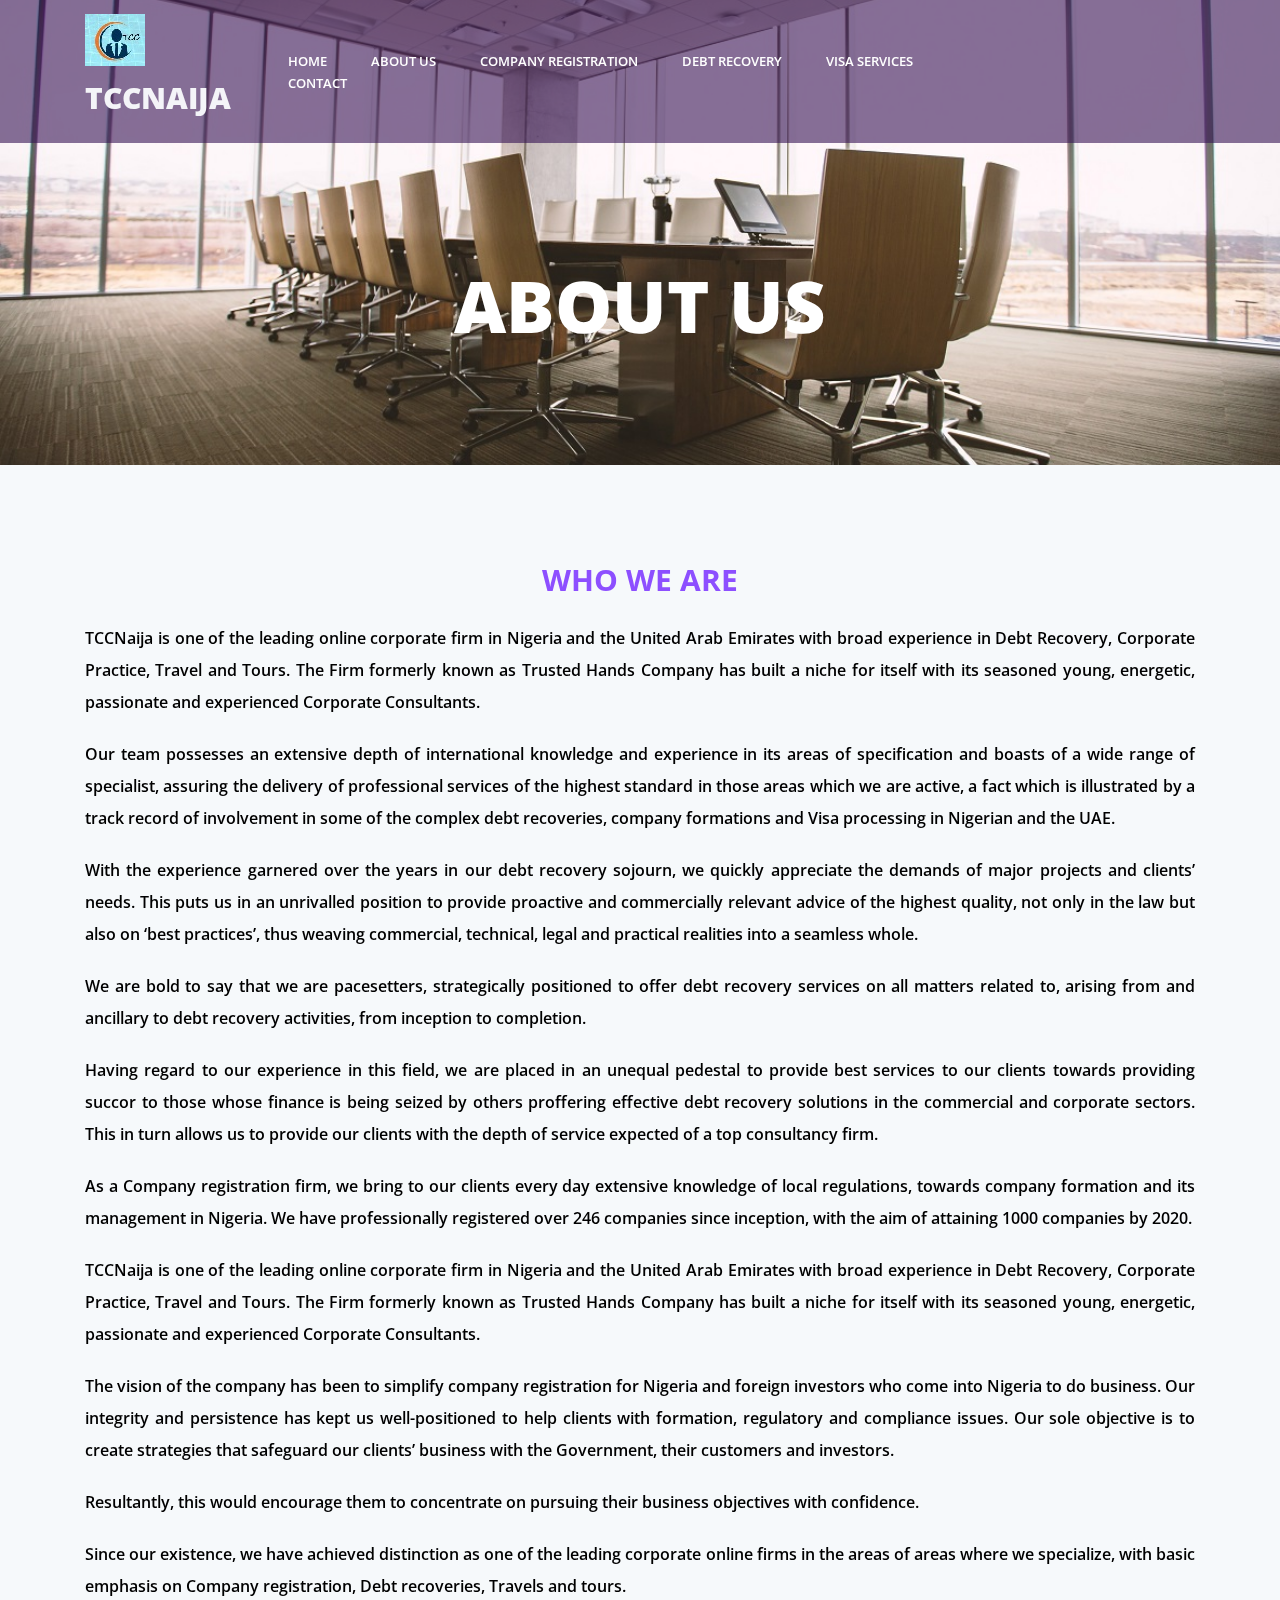
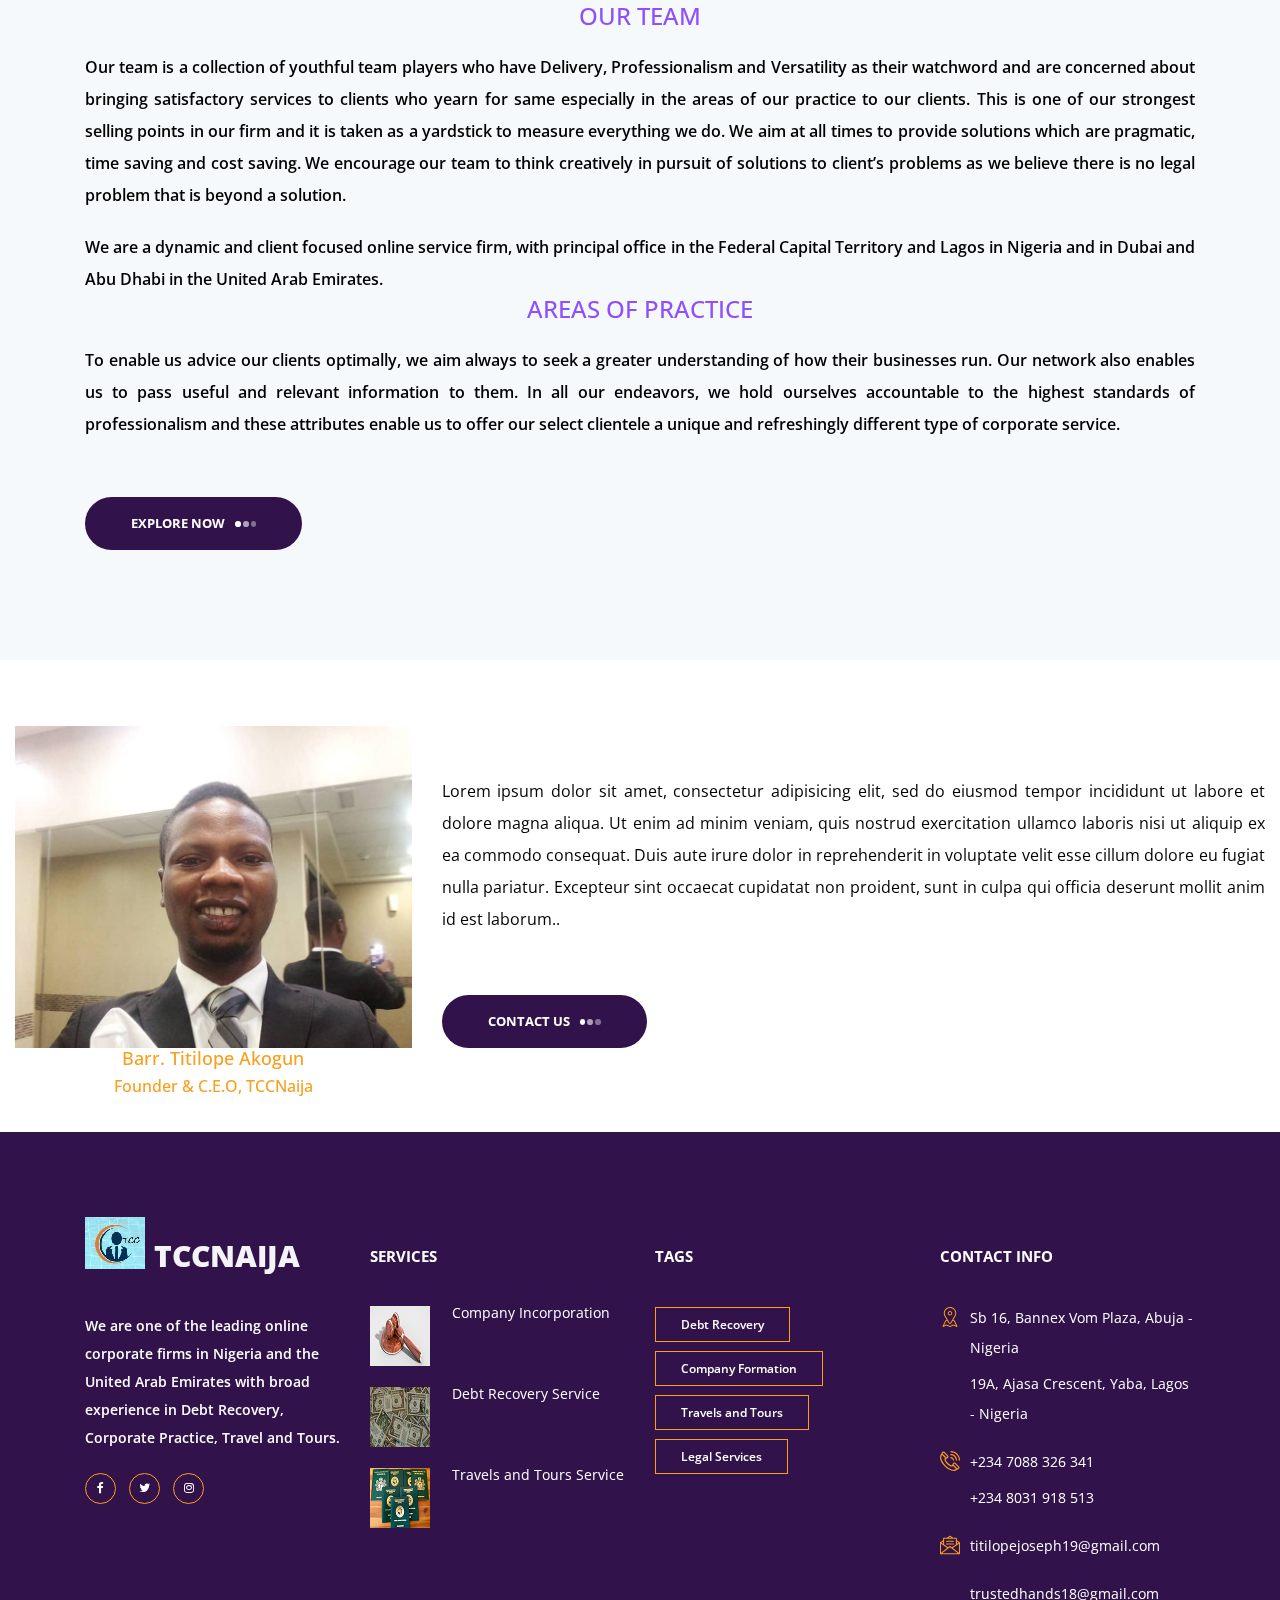
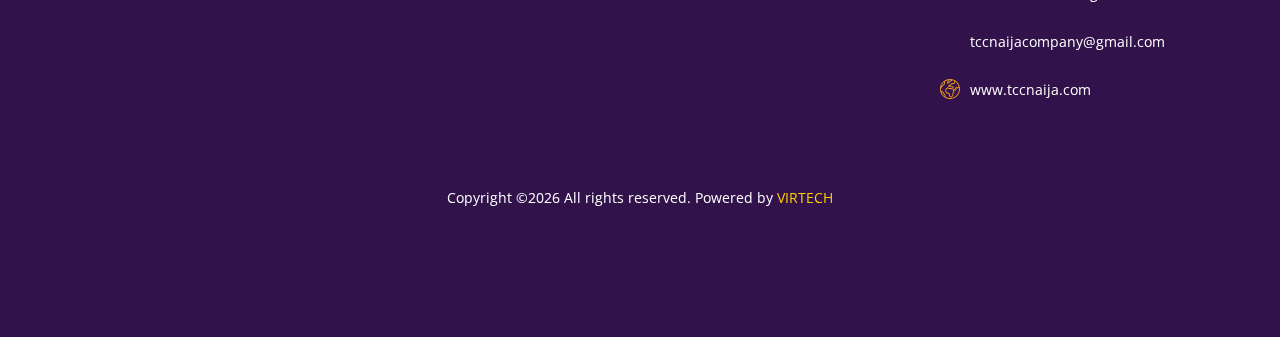
==== about.html @ ea37d47c "created new pages for registration requirements" ====
<!DOCTYPE html>
<html lang="en">
<head>
<title>TCCNaija | Your #1 online corporate firm</title>
<meta charset="utf-8">
<meta http-equiv="X-UA-Compatible" content="IE=edge">
<meta name="description" content="">
<meta name="viewport" content="width=device-width, initial-scale=1">
<link rel="stylesheet" type="text/css" href="styles/bootstrap4/bootstrap.min.css">
<link href="plugins/font-awesome-4.7.0/css/font-awesome.min.css" rel="stylesheet" type="text/css">
<link rel="stylesheet" type="text/css" href="plugins/OwlCarousel2-2.2.1/owl.carousel.css">
<link rel="stylesheet" type="text/css" href="plugins/OwlCarousel2-2.2.1/owl.theme.default.css">
<link rel="stylesheet" type="text/css" href="plugins/OwlCarousel2-2.2.1/animate.css">
<link rel="stylesheet" type="text/css" href="styles/about_styles.css">
<link rel="stylesheet" type="text/css" href="styles/about_responsive.css">
<link rel="stylesheet" type="text/css" href="styles/offers_styles.css">
<link rel="stylesheet" type="text/css" href="styles/offers_responsive.css">
</head>

<body>

<div class="super_container">
	
	<!-- Header -->

	<header class="header">

		
		<!-- Main Navigation -->

		<nav class="main_nav">
			<div class="container">
				<div class="row">
					<div class="col main_nav_col d-flex flex-row align-items-center justify-content-start">
						<div class="logo_container">
							<div class="logo"><a href="#"><img src="images/logo.png" alt="">TCCNaija</a></div>
						</div>
						<div class="main_nav_container ml-auto">
							<ul class="main_nav_list">
								<li class="main_nav_item"><a href="index">home</a></li>
								<li class="main_nav_item"><a href="#">about us</a></li>
								<li class="main_nav_item"><a href="companyregistration.html">Company Registration</a></li>
								<li class="main_nav_item"><a href="debtrecovery.html">Debt Recovery</a></li>
								<li class="main_nav_item"><a href="visaservices.html">Visa Services</a></li>
								<li class="main_nav_item"><a href="index.html#form">contact</a></li>
								
							</ul>
						</div>
						<div class="content_search ml-lg-0 ml-auto">
							
								<g>
									<g>
										<g>
											<path class="mag_glass" fill="#FFFFFF" d="M78.438,216.78c0,57.906,22.55,112.343,63.493,153.287c40.945,40.944,95.383,63.494,153.287,63.494
											s112.344-22.55,153.287-63.494C489.451,329.123,512,274.686,512,216.78c0-57.904-22.549-112.342-63.494-153.286
											C407.563,22.549,353.124,0,295.219,0c-57.904,0-112.342,22.549-153.287,63.494C100.988,104.438,78.439,158.876,78.438,216.78z
											M119.804,216.78c0-96.725,78.69-175.416,175.415-175.416s175.418,78.691,175.418,175.416
											c0,96.725-78.691,175.416-175.416,175.416C198.495,392.195,119.804,313.505,119.804,216.78z"/>
										</g>
									</g>
									<g>
										<g>
											<path class="mag_glass" fill="#FFFFFF" d="M6.057,505.942c4.038,4.039,9.332,6.058,14.625,6.058s10.587-2.019,14.625-6.058L171.268,369.98
											c8.076-8.076,8.076-21.172,0-29.248c-8.076-8.078-21.172-8.078-29.249,0L6.057,476.693
											C-2.019,484.77-2.019,497.865,6.057,505.942z"/>
										</g>
									</g>
								</g>
							</svg>
						</div>

						<form id="search_form" class="search_form bez_1">
							<input type="search" class="search_content_input bez_1">
						</form>
						
						<div class="hamburger">
							<i class="fa fa-bars trans_200"></i>
						</div>
					</div>
				</div>
			</div>	
		</nav>

	</header>

	<div class="menu trans_500">
		<div class="menu_content d-flex flex-column align-items-center justify-content-center text-center">
			<div class="menu_close_container"><div class="menu_close"></div></div>
			<div class="logo menu_logo"><a href="#"><img src="images/logo.png" alt=""></a></div>
			<ul>
				<li class="menu_item"><a href="index.html">Home</a></li>
				<li class="menu_item"><a href="#">About us</a></li>
				<li class="menu_item"><a href="companyregistration.html">Company Registration</a></li>
				<li class="menu_item"><a href="debtrecovery.html">Debt recovery</a></li>
				<li class="menu_item"><a href="visaservices.html">Visa Services</a></li>
				<li class="menu_item"><a href="index.html#form">Contact</a></li>
			</ul>
		</div>
	</div>

	<!-- Home -->

	<div class="home">
		<div class="home_background parallax-window" data-parallax="scroll" data-image-src="images/about_background.jpg"></div>
		<div class="home_content">
			<div class="home_title">about us</div>
		</div>
	</div>
	<style>
		.col-lg-5 {
			flex:100%;
			max-width: 100%;
			text-align: justify;
		}

		.intro_text {
   		 margin-top: 20px;
   		 color: black;
   		 font-size: 16px;
		}
		h3 {
		color: #8d4fff;	
		text-align: center;
		}

		.offer_name {
			width: 300px;
		}
		.book_button {
			background-color: linear-gradient(to right, #fa9e1b, #8d4fff, #fa9e1b)
		}
		.intro_content {
			margin-top: 0px;
		}
	</style>
	<!-- Intro -->

	<div class="intro">
		<div class="container">
			<div class="row">
				
				<div class="col-lg-5">
					<div class="intro_content">
						<div class="intro_title" style="text-align: center;color: #8d4fff"> Who we are </div>
						<p class="intro_text">TCCNaija is one of the leading online corporate firm in Nigeria and the United Arab Emirates with broad experience in Debt Recovery, Corporate Practice, Travel and Tours. The Firm formerly known as Trusted Hands Company has built a niche for itself with its seasoned young, energetic, passionate and experienced Corporate Consultants.</p>

						<p class="intro_text">Our team possesses an extensive depth of international knowledge and experience in its areas of specification and boasts of a wide range of specialist, assuring the delivery of professional services of the highest standard in those areas which we are active, a fact which is illustrated by a track record of involvement in some of the complex debt recoveries, company formations and Visa processing in Nigerian and the UAE.</p>

						<p class="intro_text">With the experience garnered over the years in our debt recovery sojourn, we quickly appreciate the demands of major projects and clients’ needs. This puts us in an unrivalled position to provide proactive and commercially relevant advice of the highest quality, not only in the law but also on ‘best practices’, thus weaving commercial, technical, legal and practical realities into a seamless whole. </p>

						<p class="intro_text">We are bold to say that we are pacesetters, strategically positioned to offer debt recovery services on all matters related to, arising from and ancillary to debt recovery activities, from inception to completion. </p>

						<p class="intro_text">Having regard to our experience in this field, we are placed in an unequal pedestal to provide best services to our clients towards providing succor to those whose finance is being seized by others proffering effective debt recovery solutions in the commercial and corporate sectors. This in turn allows us to provide our clients with the depth of service expected of a top consultancy firm.</p>

						<p class="intro_text">As a Company registration firm, we bring to our clients every day extensive knowledge of local regulations, towards company formation and its management in Nigeria. We have professionally registered over 246 companies since inception, with the aim of attaining 1000 companies by 2020.</p>

						<p class="intro_text">TCCNaija is one of the leading online corporate firm in Nigeria and the United Arab Emirates with broad experience in Debt Recovery, Corporate Practice, Travel and Tours. The Firm formerly known as Trusted Hands Company has built a niche for itself with its seasoned young, energetic, passionate and experienced Corporate Consultants.</p>

						<p class="intro_text">The vision of the company has been to simplify company registration for Nigeria and foreign investors who come into Nigeria to do business. Our integrity and persistence has kept us well-positioned to help clients with formation, regulatory and compliance issues. Our sole objective is to create strategies that safeguard our clients’ business with the Government, their customers and investors.</p>

						<p class="intro_text">Resultantly, this would encourage them to concentrate on pursuing their business objectives with confidence.</p>

						<p class="intro_text">Since our existence, we have achieved distinction as one of the leading corporate online firms in the areas of areas where we specialize, with basic emphasis on Company registration, Debt recoveries, Travels and tours. </p>

						<h3>OUR TEAM</h3>

						<p class="intro_text">Our team is a collection of youthful team players who have Delivery, Professionalism and Versatility as their watchword and are concerned about bringing satisfactory services to clients who yearn for same especially in the areas of our practice to our clients.  This is one of our strongest selling points in our firm and it is taken as a yardstick to measure everything we do. 
						We aim at all times to provide solutions which are pragmatic, time saving and cost saving. We encourage our team to think creatively in pursuit of solutions to client’s problems as we believe there is no legal problem that is beyond a solution. 
						</p>

						<p class="intro_text">We are a dynamic and client focused online service firm, with principal office in the Federal Capital Territory and Lagos in Nigeria and in Dubai and Abu Dhabi in the United Arab Emirates. </p>
						<h3>AREAS OF PRACTICE</h3>
						<p class="intro_text">To enable us advice our clients optimally, we aim always to seek a greater understanding of how their businesses run. Our network also enables us to pass useful and relevant information to them. In all our endeavors, we hold ourselves accountable to the highest standards of professionalism and these attributes enable us to offer our select clientele a unique and refreshingly different type of corporate service.  </p>
						<div class="button intro_button"><div class="button_bcg"></div><a href="services.html">explore now<span></span><span></span><span></span></a></div>
					</div>
				</div>
			</div>
		</div>
	</div>

	<div class="col-lg-12">
					<!-- Offers Grid -->

					<div class="offers_grid">

						<!-- Offers Item -->

						<div class="offers_item rating_4">
							<div class="row">
								<div class="col-lg-1 temp_col"></div>
								<div class="col-lg-3 col-1680-4">
									<div class="offers_image_container">
										
										<div class="offers_image_background" style="background-image:url(images/IMG-20191029-WA0006.jpg)"></div>
									</div>
									<div style="text-align: center; color: #fa9e1b;">
										<h4>Barr. Titilope Akogun</h4>
										<h6>Founder & C.E.O, TCCNaija</h6>
									</div>
								</div>
								<div class="col-lg-8">
									<div class="offers_content">
										<div class="offers_price"><span></span></div>
										
										<p class="offers_text" style="text-align: justify; color:black; font-size:16px;">Lorem ipsum dolor sit amet, consectetur adipisicing elit, sed do eiusmod
										tempor incididunt ut labore et dolore magna aliqua. Ut enim ad minim veniam,
										quis nostrud exercitation ullamco laboris nisi ut aliquip ex ea commodo
										consequat. Duis aute irure dolor in reprehenderit in voluptate velit esse
										cillum dolore eu fugiat nulla pariatur. Excepteur sint occaecat cupidatat non
										proident, sunt in culpa qui officia deserunt mollit anim id est laborum..</p>
										<div class="offers_icons">
											<ul class="offers_icons_list">
												
											</ul>
										</div>
										<!-- -->
										<div class="button book_button"><a href="#">Contact Us<span></span><span></span><span></span></a></div>
										<div class="offer_reviews">
											
											
										</div>
									</div>
								</div>
							</div>
						</div>
					</div>
				</div>

	
				<br>
				<br>
				<br>
				<br>
	<!-- Footer -->

	<footer class="footer">
		<div class="container">
			<div class="row">

				<!-- Footer Column -->
				<div class="col-lg-3 footer_column">
					<div class="footer_col">
						<div class="footer_content footer_about">
							<div class="logo_container footer_logo">
								<div class="logo"><a href="#"><img src="images/logo.png" alt="">TCCNaija</a></div>
							</div>
							<p class="footer_about_text">We are one of the leading online corporate firms in Nigeria and the United Arab Emirates with broad experience in Debt Recovery, Corporate Practice, Travel and Tours. </p>
							<ul class="footer_social_list">
								<li class="footer_social_item"><a href="#"><i class="fa fa-facebook-f"></i></a></li>
								<li class="footer_social_item"><a href="#"><i class="fa fa-twitter"></i></a></li>
								<li class="footer_social_item"><a href="#"><i class="fa fa-instagram"></i></a></li>
							</ul>
						</div>
					</div>
				</div>

				<!-- Footer Column -->
				<div class="col-lg-3 footer_column">
					<div class="footer_col">
						<div class="footer_title">Services</div>
						<div class="footer_content footer_blog">
							
							<!-- Footer blog item -->
							<div class="footer_blog_item clearfix">
								<div class="footer_blog_image"><img src="images/footer_pic1.jpg" alt=""></div>
								<div class="footer_blog_content">
									<div class="footer_blog_title"><a href="#">Company Incorporation</a></div>
								</div>
							</div>
							
							<!-- Footer blog item -->
							<div class="footer_blog_item clearfix">
								<div class="footer_blog_image"><img src="images/footer_pic2.jpg" alt=""></div>
								<div class="footer_blog_content">
									<div class="footer_blog_title"><a href="#"> Debt Recovery Service</a></div>
								</div>
							</div>

							<!-- Footer blog item -->
							<div class="footer_blog_item clearfix">
								<div class="footer_blog_image"><img src="images/footer_pic3.png" alt=""></div>
								<div class="footer_blog_content">
									<div class="footer_blog_title"><a href="#">Travels and Tours Service</a></div>
								</div>
							</div>

						</div>
					</div>
				</div>

				<!-- Footer Column -->
				<div class="col-lg-3 footer_column">
					<div class="footer_col">
						<div class="footer_title">tags</div>
						<div class="footer_content footer_tags">
							<ul class="tags_list clearfix">
								<li class="tag_item"><a href="#">Debt Recovery</a></li>
								<li class="tag_item"><a href="#">Company Formation</a></li>
								<li class="tag_item"><a href="#">Travels and Tours</a></li>
								<li class="tag_item"><a href="#">Legal Services</a></li>
							</ul>
						</div>
					</div>
				</div>



				<!-- Footer Column -->
				<div class="col-lg-3 footer_column">
					<div class="footer_col">
						<div class="footer_title">contact info</div>
						<div class="footer_content footer_contact">
							<ul class="contact_info_list">
								<li class="contact_info_item d-flex flex-row" style="margin-bottom: 10px">
									<div><div class="contact_info_icon"><img src="images/placeholder.svg" alt=""></div></div>
									<div class="contact_info_text">Sb 16, Bannex Vom Plaza, Abuja - Nigeria</div>

									
								</li>
								<li class="contact_info_item d-flex flex-row">
									<div><div class="contact_info_icon"><img src="" alt=""></div></div>
									<div class="contact_info_text">19A, Ajasa Crescent, Yaba, Lagos - Nigeria</div>
								</li>
								<li class="contact_info_item d-flex flex-row" style="margin-bottom: 10px">
									<div><div class="contact_info_icon"><img src="images/phone-call.svg" alt=""></div></div>
									<div class="contact_info_text">+234 7088 326 341</div>
								</li>
								<li class="contact_info_item d-flex flex-row">
									<div><div class="contact_info_icon"><img src="" alt=""></div></div>
									<div class="contact_info_text">+234 8031 918 513</div>
								</li>
								
								<!-- 
								<li class="contact_info_item d-flex flex-row">
									<div><div class="contact_info_icon"><img src="images/message.svg" alt=""></div></div>
									<div class="contact_info_text"><a href="#" target="_top">tccnaija@gmail.com</a></div>
								</li>
								-->
								
								<li class="contact_info_item d-flex flex-row">
									<div><div class="contact_info_icon"><img src="images/message.svg" alt=""></div></div>
									<div class="contact_info_text">titilopejoseph19@gmail.com</div>
								</li>
								<li class="contact_info_item d-flex flex-row">
									<div><div class="contact_info_icon"><img src="" alt=""></div></div>
									<div class="contact_info_text">trustedhands18@gmail.com</div>
								</li>
								<li class="contact_info_item d-flex flex-row">
									<div><div class="contact_info_icon"><img src="" alt=""></div></div>
									<div class="contact_info_text">tccnaijacompany@gmail.com</div>
								</li>
								<li class="contact_info_item d-flex flex-row">
									<div><div class="contact_info_icon"><img src="images/planet-earth.svg" alt=""></div></div>
									<div class="contact_info_text">www.tccnaija.com</div>
								</li>
							</ul>
						</div>
					</div>
				</div>
			</div>
		</div>
		<div style="color: white; margin: 10px auto; text-align: center; padding-bottom: 15px; padding-top: 50px">
                    Copyright &copy;<script>document.write(new Date().getFullYear());</script> All rights reserved. Powered by <a href="https://virtech.com.ng" target="_blank" style="color:#ffcd00">VIRTECH</a></h4>
                 </div>
	</footer>

</div>

<script src="js/jquery-3.2.1.min.js"></script>
<script src="styles/bootstrap4/popper.js"></script>
<script src="styles/bootstrap4/bootstrap.min.js"></script>
<script src="plugins/greensock/TweenMax.min.js"></script>
<script src="plugins/greensock/TimelineMax.min.js"></script>
<script src="plugins/scrollmagic/ScrollMagic.min.js"></script>
<script src="plugins/greensock/animation.gsap.min.js"></script>
<script src="plugins/greensock/ScrollToPlugin.min.js"></script>
<script src="plugins/OwlCarousel2-2.2.1/owl.carousel.js"></script>
<script src="plugins/easing/easing.js"></script>
<script src="plugins/parallax-js-master/parallax.min.js"></script>
<script src="js/about_custom.js"></script>

</body>

</html>
---- styles/about_styles.css ----
@charset "utf-8";
/* CSS Document */

/******************************

[Table of Contents]

1. Fonts
2. Body and some general stuff
3. Header
	3.1 Top Bar
	3.2 Logo
	3.3 Main Nav
	3.4 Menu
4. Home
	4.1 Home Slider
	4.2 Home Slider Nav
	4.3 Home Slider Dots
5. Search
6. Section Title
7. Rating
8. Stats
9. Add
10. Milestones
11. Footer
	11.1 Footer - About
	11.2 Footer - Blog
	11.3 Footer - Tags
	11.4 Footer - Contact Info
12. Copyright


******************************/

/***********
1. Fonts
***********/

@import url('https://fonts.googleapis.com/css?family=Open+Sans:300,400,600,700,800');
@font-face
{
	font-family: 'Beyond';
	src: url('../fonts/beyond_the_mountains.otf')  format('truetype'),
		 url('../fonts/beyond_the_mountains.ttf')  format('opentype');
}

/*********************************
2. Body and some general stuff
*********************************/

*
{
	margin: 0;
	padding: 0;
	-webkit-font-smoothing: antialiased;
	-webkit-text-shadow: rgba(0,0,0,.01) 0 0 1px;
	text-shadow: rgba(0,0,0,.01) 0 0 1px;
}
body
{
	font-family: 'Open Sans', sans-serif;
	font-size: 14px;
	font-weight: 400;
	background: #FFFFFF;
	color: #a5a5a5;
}
div
{
	display: block;
	position: relative;
	-webkit-box-sizing: border-box;
    -moz-box-sizing: border-box;
    box-sizing: border-box;
}
ul
{
	list-style: none;
	margin-bottom: 0px;
}
p
{
	font-family: 'Open Sans', sans-serif;
	font-size: 14px;
	line-height: 2;
	font-weight: 400;
	color: #929191;
	-webkit-font-smoothing: antialiased;
	-webkit-text-shadow: rgba(0,0,0,.01) 0 0 1px;
	text-shadow: rgba(0,0,0,.01) 0 0 1px;
}
p a
{
	display: inline;
	position: relative;
	color: inherit;
	border-bottom: solid 1px #ffa07f;
	-webkit-transition: all 200ms ease;
	-moz-transition: all 200ms ease;
	-ms-transition: all 200ms ease;
	-o-transition: all 200ms ease;
	transition: all 200ms ease;
}
a, a:hover, a:visited, a:active, a:link
{
	text-decoration: none;
	-webkit-font-smoothing: antialiased;
	-webkit-text-shadow: rgba(0,0,0,.01) 0 0 1px;
	text-shadow: rgba(0,0,0,.01) 0 0 1px;
}
p a:active
{
	position: relative;
	color: #FF6347;
}
p a:hover
{
	color: #FFFFFF;
	background: #ffa07f;
}
p a:hover::after
{
	opacity: 0.2;
}
::selection
{
	
}
p::selection
{
	
}
h1{font-size: 48px;}
h2{font-size: 36px;}
h3{font-size: 24px;}
h4{font-size: 18px;}
h5{font-size: 14px;}
h1, h2, h3, h4, h5, h6
{
	font-family: 'Open Sans', sans-serif;
	-webkit-font-smoothing: antialiased;
	-webkit-text-shadow: rgba(0,0,0,.01) 0 0 1px;
	text-shadow: rgba(0,0,0,.01) 0 0 1px;
}
h1::selection, 
h2::selection, 
h3::selection, 
h4::selection, 
h5::selection, 
h6::selection
{
	
}
.form-control
{
	color: #db5246;
}
section
{
	display: block;
	position: relative;
	box-sizing: border-box;
}
.clear
{
	clear: both;
}
.clearfix::before, .clearfix::after
{
	content: "";
	display: table;
}
.clearfix::after
{
	clear: both;
}
.clearfix
{
	zoom: 1;
}
.float_left
{
	float: left;
}
.float_right
{
	float: right;
}
.trans_200
{
	-webkit-transition: all 200ms ease;
	-moz-transition: all 200ms ease;
	-ms-transition: all 200ms ease;
	-o-transition: all 200ms ease;
	transition: all 200ms ease;
}
.trans_300
{
	-webkit-transition: all 300ms ease;
	-moz-transition: all 300ms ease;
	-ms-transition: all 300ms ease;
	-o-transition: all 300ms ease;
	transition: all 300ms ease;
}
.trans_400
{
	-webkit-transition: all 400ms ease;
	-moz-transition: all 400ms ease;
	-ms-transition: all 400ms ease;
	-o-transition: all 400ms ease;
	transition: all 400ms ease;
}
.trans_500
{
	-webkit-transition: all 500ms ease;
	-moz-transition: all 500ms ease;
	-ms-transition: all 500ms ease;
	-o-transition: all 500ms ease;
	transition: all 500ms ease;
}
.fill_height
{
	height: 100%;
}
.super_container
{
	width: 100%;
	overflow: hidden;
}
.prlx_parent
{
	overflow: hidden;
}
.prlx
{
	height: 130% !important;
}
.nopadding
{
	padding: 0px !important;
}
.button
{
	display: inline-block;
	height: 53px;
	border-radius: 27px;
	overflow: hidden;
	z-index: 1;
}
.button_bcg
{
	position: absolute;
	top: 0;
	left: 0;
	width: 200%;
	height: 100%;
	background: linear-gradient(to right, #fa9e1b, #8d4fff, #fa9e1b);
	z-index: -1;
	-webkit-transition: all 400ms ease;
	-moz-transition: all 400ms ease;
	-ms-transition: all 400ms ease;
	-o-transition: all 400ms ease;
	transition: all 400ms ease;
}
.button:hover .button_bcg
{
	left: -100%;
}
.button a
{
	display: block;
	font-size: 13px;
	font-weight: 700;
	color: #fff;
	text-transform: uppercase;
	line-height: 53px;
	padding-left: 46px;
	padding-right: 46px;
	white-space: nowrap;
	z-index: 2;
}
.button span
{
	display: inline-block;
	vertical-align: middle;
	width: 5.75px;
	height: 5.63px;
	background: #FFFFFF;
	border-radius: 50%;
	margin-right: 2px;
}
.button span:first-child
{
	margin-left: 10px;
}
.button span:nth-child(2)
{
	opacity: 0.6;
}
.button span:last-child
{
	opacity: 0.4;
	margin-right: 0px;
}
.parallax-window
{
    min-height: 400px;
    background: transparent;
}

/*********************************
3. Header
*********************************/

.header
{
	position: fixed;
	width: 100%;
	background: rgba(54, 19, 84, 0.6);
	z-index: 12;
}
.header.scrolled
{
	background: rgba(54, 19, 84, 0.85);
}

/*********************************
3.1 Top Bar
*********************************/

.top_bar
{
	width: 100%;
	height: 36px;
	background: #350a4e;
	-webkit-transition: all 400ms ease;
	-moz-transition: all 400ms ease;
	-ms-transition: all 400ms ease;
	-o-transition: all 400ms ease;
	transition: all 400ms ease;
}
.header.scrolled .top_bar
{
	visibility: hidden;
	opacity: 0;
	height: 0px;
}
.phone
{
	display: inline-block;
	margin-right: 36px;
	line-height: 36px;
	font-size: 10px;
	font-weight: 600;
	color: #FFFFFF;
}
.social_list_item
{
	position: relative;
	display: inline-block;
	margin-right: 3px;
}
.social_list_item:last-child
{
	margin-right: 0px;
}
.social_list_item a
{
	display: block;
	width: 100%;
	padding-left: 10px;
	padding-right: 10px;
	line-height: 36px;
}
.social_list_item:hover a i
{
	color: #fa9e1c;
}
.social_list_item a i
{
	font-size: 12px;
	color: #FFFFFF;
	-webkit-transition: all 200ms ease;
	-moz-transition: all 200ms ease;
	-ms-transition: all 200ms ease;
	-o-transition: all 200ms ease;
	transition: all 200ms ease;
}
.social_list_item a:hover
{
	color: #FFFFFF;
}
.user_box_link
{
	display: inline-block;
}
.user_box_link a
{
	display: block;
	font-size: 10px;
	line-height: 36px;
	font-weight: 600;
	color: #FFFFFF;
	text-transform: uppercase;
}
.user_box_link a:hover
{
	color: #fa9e1c;
}
.user_box_login
{
	margin-right: 15px;
}
.user_box_login::after
{
	display: block;
	position: absolute;
	top: 15px;
	right: -9px;
	background: #FFFFFF;
	width: 1px;
	height: 9px;
	content: '';
}
.main_nav_col
{
	height: 143px;
	-webkit-transition: all 400ms ease;
	-moz-transition: all 400ms ease;
	-ms-transition: all 400ms ease;
	-o-transition: all 400ms ease;
	transition: all 400ms ease;
}
.header.scrolled .main_nav_col
{
	height: 100px;
}

/*********************************
3.2 Logo
*********************************/

.logo_container
{
	-webkit-transform: translateY(-6px);
	-moz-transform: translateY(-6px);
	-ms-transform: translateY(-6px);
	-o-transform: translateY(-6px);
	transform: translateY(-6px);
}
.header.scrolled .logo_container
{
	-webkit-transform: none;
	-moz-transform: none;
	-ms-transform: none;
	-o-transform: none;
	transform: none;
}
.logo a
{
	font-family: 'Open Sans', sans-serif;
	font-size: 30px;
	color: #f4f4f8;
	font-weight: 800;
	text-transform: uppercase;
}
.logo a img
{
	display: inline-block;
	vertical-align: baseline;
	margin-right: 9px;
	-webkit-transform: translateY(2px);
	-moz-transform: translateY(2px);
	-ms-transform: translateY(2px);
	-o-transform: translateY(2px);
	transform: translateY(2px);
}

/*********************************
3.3 Main Nav
*********************************/

.main_nav_container
{
	margin-right: 221px;
}
.main_nav_item
{
	position: relative;
	display: inline-block;
	margin-right: 40px;
}
.main_nav_item:last-child
{
	margin-right: 0px;
}
.main_nav_item a
{
	font-family: 'Open Sans', sans-serif;
	font-size: 13px;
	font-weight: 600;
	color: #FFFFFF;
	text-transform: uppercase;
	padding-bottom: 10px;
	padding-top: 10px;
}
.main_nav_item::after
{
	display: block;
	position: absolute;
	left: -1px;
	bottom: -11px;
	width: calc(100% + 2px);
	height: 2px;
	background: linear-gradient(to right, #fa9e1b, #8d4fff);
	content: '';
	opacity: 0;
	-webkit-transition: all 200ms ease;
	-moz-transition: all 200ms ease;
	-ms-transition: all 200ms ease;
	-o-transition: all 200ms ease;
	transition: all 200ms ease;
}
.main_nav_item:hover::after
{
	opacity: 1;
}
.content_search
{
	-webkit-transform: translateY(-1px);
	-moz-transform: translateY(-1px);
	-ms-transform: translateY(-1px);
	-o-transform: translateY(-1px);
	transform: translateY(-1px);
	cursor: pointer;
}
.header.scrolled .content_search
{
	-webkit-transform: none;
	-moz-transform: none;
	-ms-transform: none;
	-o-transform: none;
	transform: none;
}
.mag_glass
{
	-webkit-transition: all 200ms ease;
	-moz-transition: all 200ms ease;
	-ms-transition: all 200ms ease;
	-o-transition: all 200ms ease;
	transition: all 200ms ease;
}
.content_search img
{
	width: 17px;
	height: 17px;
}
.content_search:hover .mag_glass
{
	fill: #fa9e1c;
}
.content_search:hover .mag_glass
{
	fill: #fa9e1c;
}
.search_form
{
	position: absolute;
	right: 15px;
	top: 120px;
	width: 237px;
	height: 40px;
	visibility: hidden;
	opacity: 0;
}
.search_form.active
{
	top: 105px;
	visibility: visible;
	opacity: 1;
}
.search_content_input
{
	width: 100%;
	height: 100%;
	background: #FFFFFF;
	color: #1b0b32;
	padding-left: 20px;
	outline: none !important;
	border: none !important;
	box-shadow: 0px 8px 20px rgba(0,0,0,0.15);
}
.bez_1
{
	-webkit-transition: all 0.3s cubic-bezier(0.7, 0, 0.3, 1);
	-moz-transition: all 0.3s cubic-bezier(0.7, 0, 0.3, 1);
	-ms-transition: all 0.3s cubic-bezier(0.7, 0, 0.3, 1);
	-o-transition: all 0.3s cubic-bezier(0.7, 0, 0.3, 1);
	transition: all 0.3s cubic-bezier(0.7, 0, 0.3, 1);
}

/*********************************
3.4 Menu
*********************************/

.hamburger
{
	display: none;
	-webkit-transform: translateY(-3px);
	-moz-transform: translateY(-3px);
	-ms-transform: translateY(-3px);
	-o-transform: translateY(-3px);
	transform: translateY(-3px);
	cursor: pointer;
	margin-left: 20px;
}
.header.scrolled .hamburger
{
	-webkit-transform: none;
	-moz-transform: none;
	-ms-transform: none;
	-o-transform: none;
	transform: none;
}
.hamburger i
{
	font-size: 24px;
	color: #FFFFFF;
}
.hamburger:hover i
{
	color: #fa9e1c;
}
.menu
{
	position: fixed;
	width: 100vw;
	height: 100vh;
	background: linear-gradient(to right, #fa9e1b, #8d4fff);
	z-index: 100;
	opacity: 0;
	visibility: hidden;
}
.menu.active
{
	opacity: 0.95;
	visibility: visible;
}
.menu_content
{
	width: 100%;
	height: 100%;
}
.menu_item
{
	position: relative;
	margin-bottom: 3px;
}
.menu_item:last-child
{
	margin-bottom: 0px;
}
.menu_logo
{
	margin-bottom: 28px;
}
.menu_logo a img
{
	width: 40px !important;
}
.menu_item a
{
	display: inline-block;
	position: relative;
	font-family: 'Beyond';
	font-size: 36px;
	color: #FFFFFF;
	font-weight: 400;
}
.menu_item a::after
{
	display: block;
	position: absolute;
	top: 60%;
	left: 0;
	width: 0;
	height: 4px;
	background: #FFFFFF;
	letter-spacing: 2px;
	content: '';
	z-index: 10;
	pointer-events: none;
	-webkit-transition: all 200ms ease;
	-moz-transition: all 200ms ease;
	-ms-transition: all 200ms ease;
	-o-transition: all 200ms ease;
	transition: all 400ms ease;
}
.menu_item:hover a::after
{
	width: 100%;
}
.menu_close_container
{
	position: absolute;
	top: 94px;
	right: 122px;
	width: 21px;
	height: 21px;
	cursor: pointer;
	-webkit-transform: rotate(45deg);
	-moz-transform: rotate(45deg);
	-ms-transform: rotate(45deg);
	-o-transform: rotate(45deg);
	transform: rotate(45deg);
}
.menu_close
{
	top: 9px;
	width: 21px;
	height: 3px;
	background: #FFFFFF;
	-webkit-transition: all 200ms ease;
	-moz-transition: all 200ms ease;
	-ms-transition: all 200ms ease;
	-o-transition: all 200ms ease;
	transition: all 200ms ease;
}
.menu_close::after
{
	display: block;
	position: absolute;
	top: -9px;
	left: 9px;
	content: '';
	width: 3px;
	height: 21px;
	background: #FFFFFF;
	-webkit-transition: all 200ms ease;
	-moz-transition: all 200ms ease;
	-ms-transition: all 200ms ease;
	-o-transition: all 200ms ease;
	transition: all 200ms ease;
}
.menu_close_container:hover .menu_close,
.menu_close_container:hover .menu_close::after
{
	background: #fa9e1c;
}

/*********************************
4. Home
*********************************/

.home
{
	width: 100%;
	height: 465px;
	background: transparent;
}
.home_background
{
	position: absolute;
	top: 0;
	left: 0;
	width: 100%;
	height: 100%;
	background-repeat: no-repeat;
	background-size: cover;
	background-position: center center;
}
.home_content
{
	position: absolute;
	bottom: 106px;
	left: 50%;
	-webkit-transform: translateX(-50%);
	-moz-transform: translateX(-50%);
	-ms-transform: translateX(-50%);
	-o-transform: translateX(-50%);
	transform: translateX(-50%);
}
.home_title
{
	font-size: 72px;
	font-weight: 800;
	color: #FFFFFF;
	text-transform: uppercase;
}

/*********************************
5. Intro
*********************************/

.intro
{
	width: 100%;
	padding-top: 92px;
	padding-bottom: 105px;
	background: #f6f9fb;
}
.intro_image
{
	position: absolute;
    right: 0;
    top: 13px;
}
.intro_title
{
	font-size: 30px;
	font-weight: 700;
	color: #2d2c2c;
	text-transform: uppercase;
}
.intro_text
{
	margin-bottom: 0px;
	font-weight: 600;
	color: #929191;
	margin-top: 60px;
}
.intro_button
{
	margin-top: 57px;
	z-index: 1;
}

/*********************************
6. Section Title
*********************************/

.section_title
{
	font-size: 30px;
	font-weight: 700;
	color: #2d2c2c;
	margin-top: -8px;
	text-transform: uppercase;
}

/*********************************
7. Rating
*********************************/

.rating
{
	margin-top: 10px;
}
.rating i
{
	font-size: 19px;
	margin-right: 4px;
}
.rating i:last-child
{
	margin-right: 0px;
}
.rating_1 i:first-child{color: #ffeb8d;}
.rating_2 i:first-child{color: #ffeb8d;}
.rating_2 i:nth-child(2){color: #fed46b;}
.rating_3 i:first-child{color: #ffeb8d;}
.rating_3 i:nth-child(2){color: #fed46b;}
.rating_3 i:nth-child(3){color: #fbb53d;}
.rating_4 i:first-child{color: #ffeb8d;}
.rating_4 i:nth-child(2){color: #fed46b;}
.rating_4 i:nth-child(3){color: #fbb53d;}
.rating_4 i:nth-child(4){color: #fa9e1b;}
.rating_5 i:first-child{color: #ffeb8d;}
.rating_5 i:nth-child(2){color: #fed46b;}
.rating_5 i:nth-child(3){color: #fbb53d;}
.rating_5 i:nth-child(4){color: #fa9e1b;}
.rating_r i::before
{
	font-family: 'FontAwesome';
	content: "\f006";
	font-style: normal;
	font-size: 19px;
	margin-right: 4px;
}
.rating_r_1 i:first-child::before{color: #ffeb8d; content: "\f005";}
.rating_r_2 i:first-child::before{color: #ffeb8d; content: "\f005";}
.rating_r_2 i:nth-child(2)::before{color: #fed46b; content: "\f005";}
.rating_r_3 i:first-child::before{color: #ffeb8d; content: "\f005";}
.rating_r_3 i:nth-child(2)::before{color: #fed46b; content: "\f005";}
.rating_r_3 i:nth-child(3)::before{color: #fbb53d; content: "\f005";}
.rating_r_4 i:first-child::before{color: #ffeb8d; content: "\f005";}
.rating_r_4 i:nth-child(2)::before{color: #fed46b; content: "\f005";}
.rating_r_4 i:nth-child(3)::before{color: #fbb53d; content: "\f005";}
.rating_r_4 i:nth-child(4)::before{color: #fa9e1b; content: "\f005";}
.rating_r_5 i:first-child::before{color: #ffeb8d; content: "\f005";}
.rating_r_5 i:nth-child(2)::before{color: #fed46b; content: "\f005";}
.rating_r_5 i:nth-child(3)::before{color: #fbb53d; content: "\f005";}
.rating_r_5 i:nth-child(4)::before{color: #fa9e1b; content: "\f005";}
.rating_r_5 i:nth-child(5)::before{color: #ef910a; content: "\f005";}

/*********************************
8. Stats
*********************************/

.stats
{
	padding-top: 100px;
	padding-bottom: 105px;
}
.stats_text
{
	margin-top: 21px;
	padding-left: 30px;
	padding-right: 30px;
}
.stats_years
{
	padding-left: 116px;
	padding-right: 116px;
	margin-top: 39px;
}
.stats_contents
{
	margin-top: 23px;
	padding-left: 55px;
	padding-right: 55px;
}
.stats_years div
{
	display: inline-block;
	font-size: 14px;
	font-weight: 700;
	color: #fa9e1b;
}
.stats_item
{
	margin-bottom: 24px;
}
.stats_item:last-child
{
	margin-bottom: 0px;
}
.stats_last
{
	width: 25%;
	float: left;
	padding-left: 60px;
}
.stats_new
{
	width: 25%;
	float: left;
	padding-right: 60px;
}
.stats_last_icon
{
	position: absolute;
	bottom:0;
	left:0;
	width: 60px;
	height: 100%;
	padding-bottom: 5px;
}
.stats_new_icon
{
	position: absolute;
	bottom:0;
	right:0;
	width: 60px;
	height: 100%;
	padding-bottom: 5px;
}
.stats_last_content
{

}
.stats_number
{
	font-size: 24px;
	font-weight: 600;
	color: #2d2c2c;
}
.stats_type
{
	font-size: 14px;
	font-weight: 600;
	color: #929191;
}
.stats_bar
{
	width: 50%;
	height: 2px;
	background: #e1e1e1;
	float: left;
	margin-top: 33px;
}
.stats_bar_perc
{
	position: absolute;
	top: 0;
	height: 2px;
	background: #31124b;
	max-width: 100% !important;
}
.stats_bar_perc div
{
	width: 100%;
}
.stats_bar_value
{
	position: absolute;
	top: -39px;
}

/*********************************
9. Add
*********************************/

.add
{
	width: 100%;
}
.add_background
{
	position: absolute;
	top: 0;
	left: 0;
	width: 100%;
	height: 100%;
	background-repeat: no-repeat;
	background-size: cover;
	background-position: center center;
}
.add_container
{
	padding-top: 52px;
	padding-bottom: 64px;
}
.add_content
{
	padding-left: 151px;
}
.add_title
{
	font-weight: 600;
	text-transform: uppercase;
	color: #FFFFFF;
	padding-left: 2px;
}
.add_subtitle
{
	font-size: 16px;
	font-weight: 400;
	color: #FFFFFF;
	padding-left: 7px;
}
.add_subtitle span
{
	font-size: 18px;
	font-weight: 700;
}
.add_button
{
	margin-top: 30px;
}

/*********************************
10. Milestones
*********************************/

.milestones
{
	padding-top: 105px;
	padding-bottom: 100px;
}
.milestone
{
	width: 100%;
}
.milestone_icon
{
	display: inline-block;
	height: 58px;
}
.milestone_icon img
{
	position: relative;
	top: 50%;
	-webkit-transform: translateY(-50%);
	-moz-transform: translateY(-50%);
	-ms-transform: translateY(-50%);
	-o-transform: translateY(-50%);
	transform: translateY(-50%);
}
.milestone_counter
{
	font-size: 48px;
	font-weight: 600;
	color: #2d2c2c;
	line-height: 1;
	margin-top: 25px;
}
.milestone_text
{
	font-size: 14px;
	font-weight: 600;
	color: #9a9999;
	margin-top: 22px;
	text-transform: uppercase;
}

/*********************************
11. Footer
*********************************/

.footer
{
	width: 100%;
	padding-top: 113px;
	padding-bottom: 104px;
	background: #31124b;
}
.footer_title
{
	font-size: 15px;
	font-weight: 700;
	color: #FFFFFF;
	text-transform: uppercase;
}

/*********************************
11.1 Footer - About
*********************************/

.footer_about
{
	padding-top: 67px;
}
.footer_logo
{
	position: absolute;
	left: 0;
	top: -24px;
}
.footer_about_text
{
	font-size: 14px;
	font-weight: 600;
	color: #FFFFFF;
}
.footer_social_item
{
	display: inline-block;
	width: 31px;
	height: 31px;
	border: solid 1px #fa9e1b;
	border-radius: 50%;
	text-align: center;
	-webkit-transition: all 200ms ease;
	-moz-transition: all 200ms ease;
	-ms-transition: all 200ms ease;
	-o-transition: all 200ms ease;
	transition: all 200ms ease;
	margin-right: 9px;
}
.footer_social_item:last-child
{
	margin-right: 0px;
}
.footer_social_item a
{
	display: block;
	position: relative;
	width: 100%;
	height: 100%;
}
.footer_social_item a i
{
	display: block;
	position: relative;
	color: #FFFFFF;
	top: 50%;
	-webkit-transform: translateY(-50%);
	-moz-transform: translateY(-50%);
	-ms-transform: translateY(-50%);
	-o-transform: translateY(-50%);
	transform: translateY(-50%);
	font-size: 12px;
	-webkit-transition: all 200ms ease;
	-moz-transition: all 200ms ease;
	-ms-transition: all 200ms ease;
	-o-transition: all 200ms ease;
	transition: all 200ms ease;
}
.footer_social_item:hover
{
	background: #fa9e1b;
}
.footer_social_item:hover a i
{
	color: #31124b;
}

/*********************************
11.2 Footer - Blog
*********************************/

.footer_blog
{
	margin-top: 39px;
}
.footer_blog_item
{
	margin-bottom: 21px;
}
.footer_blog_item:last-child
{
	margin-bottom: 0px;
}
.footer_blog_image
{
	width: 60px;
	height: 60px;
	float: left;
}
.footer_blog_image img
{
	width: 100%;
}
.footer_blog_content
{
	padding-left: 81px;
}
.footer_blog_title
{
	margin-top: -4px;
	padding-left: 1px;
}
.footer_blog_title a
{
	font-size: 14px;
	font-weight: 400;
	color: #FFFFFF;
}
.footer_blog_title a:hover
{
	color: #fa9e1b;
}
.footer_blog_date
{
	font-size: 12px;
	font-weight: 400;
	color: #fa9e1b;
	margin-top: 7px;
}

/*********************************
11.3 Footer - Tags
*********************************/

.footer_tags
{
	margin-top: 40px;
}
.tag_item
{
	height: 35px;
	float: left;
	margin-right: 9px;
	margin-bottom: 9px;
	border: solid 1px #fa9e1b;
	-webkit-transition: all 200ms ease;
	-moz-transition: all 200ms ease;
	-ms-transition: all 200ms ease;
	-o-transition: all 200ms ease;
	transition: all 200ms ease;
}
.tag_item:hover
{
	background: #fa9e1b;
}
.tag_item a
{
	display: block;
	font-size: 12px;
	font-weight: 600;
	color: #FFFFFF;
	line-height: 33px;
	padding-left: 25px;
	padding-right: 25px;
}

/*********************************
11.4 Footer - Contact Info
*********************************/

.contact_info_list
{
	margin-top: 40px;
}
.contact_info_item
{
	margin-bottom: 22px;
}
.contact_info_icon
{
	width: 20px;
	height: 20px;
	margin-right: 10px;
}
.contact_info_icon img
{
	display: block;
	width: 100%;
}
.contact_info_text,
.contact_info_text a
{
	color: #FFFFFF;
	line-height: 2.14;
	margin-top: -4px;
}
.contact_info_item:hover .contact_info_text,
.contact_info_item:hover .contact_info_text a
{
	color: #fa9e1b;
}

/*********************************
12. Copyright
*********************************/

.copyright
{
	background: #1f0733;
}
.copyright_content
{
	height: 52px;
}
.copyright_content div
{
	font-size: 12px;
	font-weight: 600;
	color: #685677;
}
.footer_nav_container
{
	height: 52px;
}
.footer_nav
{
	
}
.footer_nav_list
{
	font-size: 0px;
}
.footer_nav_item
{
	display: inline-block;
	margin-right: 40px;
}
.footer_nav_item a
{
	font-size: 12px;
	font-weight: 600;
	color: #685677;
	text-transform: uppercase;
	line-height: 2;
	-webkit-transition: all 200ms ease;
	-moz-transition: all 200ms ease;
	-ms-transition: all 200ms ease;
	-o-transition: all 200ms ease;
	transition: all 200ms ease;
}
.footer_nav_item a:hover
{
	color: #FFFFFF;
}
---- styles/about_responsive.css ----
@charset "utf-8";
/* CSS Document */

/******************************

[Table of Contents]

1. 1600px
2. 1440px
3. 1280px
4. 1199px
5. 1024px
6. 991px
7. 959px
8. 880px
9. 768px
10. 767px
11. 539px
12. 479px
13. 400px

******************************/

/************
1. 1600px
************/

@media only screen and (max-width: 1600px)
{
	
}

/************
2. 1440px
************/

@media only screen and (max-width: 1440px)
{
	
}

/************
3. 1380px
************/

@media only screen and (max-width: 1380px)
{
	
}

/************
3. 1280px
************/

@media only screen and (max-width: 1280px)
{
	
}

/************
4. 1199px
************/

@media only screen and (max-width: 1199px)
{
	.main_nav_container
	{
		margin-right: 121px;
	}
	.intro_image
	{
		position: relative;
	    top: -13px;
	}
	.intro_image img
	{
		width: 100%;
	}
	.footer_blog_content
	{
		padding-left: 74px;
	}
}

/************
4. 1100px
************/

@media only screen and (max-width: 1100px)
{
	
}

/************
5. 1024px
************/

@media only screen and (max-width: 1024px)
{
	
}

/************
6. 991px
************/

@media only screen and (max-width: 991px)
{
	.main_nav_container
	{
		display: none;
	}
	.hamburger
	{
		display: block;
	}
	.intro
	{
		padding-top: 71px;
	}
	.intro_image
	{
		position: relative;
	    right: auto;
	    top: auto;
	}
	.intro_content
	{
		margin-top: 30px;
	}
	.add_content
	{
		padding-left: 71px;
	}
	.milestone_col
	{
		margin-bottom: 60px;
	}
	.milestone_col:last-child
	{
		margin-bottom: 0px;
	}
	.footer_column
	{
		margin-bottom: 60px;
	}
	.footer_column:last-child
	{
		margin-bottom: 0px;
	}
	.copyright
	{
		padding-top: 30px;
		padding-bottom: 30px;
	}
	.copyright_content
	{
		height: auto;
		margin-top: 15px;
	}
	.footer_nav_container
	{
		height: auto;
	}
	.footer_nav_item
	{
		display: block;
	}
}

/************
7. 959px
************/

@media only screen and (max-width: 959px)
{
	
}

/************
8. 880px
************/

@media only screen and (max-width: 880px)
{
	
}

/************
9. 768px
************/

@media only screen and (max-width: 768px)
{
	.home_title
	{
		font-size: 48px;
	}
	.stats_years
	{
		padding-left: 107px;
	}
	.stats_years_last
	{
		display: none !important;
	}
	.stats_years_new
	{
		float: left !important;
	}
	.stats_bar
	{
		width: 100%;
	}
	.stats_new
	{
		padding-right: 0px;
	    padding-left: 40px;
	    width: 40px;
	    -webkit-transform: translateY(14px);
	    -moz-transform: translateY(14px);
	    -ms-transform: translateY(14px);
	    -o-transform: translateY(14px);
	    transform: translateY(15px);
	}
	.stats_new_icon
	{
		right: auto;
	    left: 0;
	    width: 40px;
	}
	.stats_new_content
	{
		margin-left: 10px;
	}
	.stats_last
	{
		display: none;
	}
}

/************
10. 767px
************/

@media only screen and (max-width: 767px)
{
	
}

/************
11. 575px
************/

@media only screen and (max-width: 575px)
{
	p{font-size: 13px;}
	h1{font-size: 28px;}
	.top_bar
	{
		display: none;
	}
	.button
	{
		height: 44px;
		border-radius: 22px;
	}
	.button a
	{
		line-height: 44px;
		padding-left: 36px;
		padding-right: 36px;
	}
	.logo a img
	{
		width: 24px;
	}
	.logo a
	{
		font-size: 24px;
	}
	.main_nav_col
	{
		height: 60px;
	}
	.header.scrolled .main_nav_col
	{
		height: 60px;
	}
	.logo_container
	{
		-webkit-transform: none;
		-moz-transform: none;
		-ms-transform: none;
		-o-transform: none;
		transform: none;
	}
	.content_search
	{
		-webkit-transform: translateY(2px);
		-moz-transform: translateY(2px);
		-ms-transform: translateY(2px);
		-o-transform: translateY(2px);
		transform: translateY(2px);
	}
	.header.scrolled .content_search
	{
		-webkit-transform: translateY(2px);
		-moz-transform: translateY(2px);
		-ms-transform: translateY(2px);
		-o-transform: translateY(2px);
		transform: translateY(2px);
	}
	.hamburger
	{
		-webkit-transform: none;
		-moz-transform: none;
		-ms-transform: none;
		-o-transform: none;
		transform: none;
	}
	.logo a
	{
		font-size: 16px;
	}
	.logo a img
	{
		width: 16px;
		margin-right: 7px;
	}
	.hamburger i
	{
		font-size: 18px;
	}
	.content_search svg
	{
		width: 15px;
		height: 15px;
	}
	.menu_close_container
	{
		top: 15px;
		right: 28px;
	}
	.menu_logo
	{
		margin-bottom: 17px;
	}
	.menu_logo a img
	{
		width: 28px !important;
	}
	.menu_item a
	{
		font-size: 24px;
	}
	.section_title
	{
		font-size: 21px;
	}
	.home
	{
		width: 100%;
		height: 375px;
		background: transparent;
	}
	.home_title
	{
		font-size: 24px;
	}
	.intro_title
	{
		font-size: 21px;
	}
	.intro_text
	{
		margin-top: 45px;
	}
	.stats_text
	{
		padding-left: 0px;
		padding-right: 0px;
	}
	.stats_years
	{
		float: none !important;
		padding-left: 0px;
	}
	.stats_contents
	{
		padding-left: 0px;
		padding-right: 0px;
	}
	.stats_number
	{
		font-size: 18px;
	}
	.stats_type
	{
		font-size: 12px;
	}
	.add_content
	{
		padding-left: 40px;
	}
	.footer_about_text
	{
		font-size: 13px;
	}
}

/************
11. 539px
************/

@media only screen and (max-width: 539px)
{
	
}

/************
12. 480px
************/

@media only screen and (max-width: 480px)
{
	
}

/************
13. 479px
************/

@media only screen and (max-width: 479px)
{
	h2{font-size: 24px;}
	p{font-size: 13px;}
	.milestone_counter
	{
		font-size: 36px;
	}
}

/************
14. 400px
************/

@media only screen and (max-width: 400px)
{
	
}
---- styles/offers_styles.css ----
@charset "utf-8";
/* CSS Document */

/******************************

[Table of Contents]

1. Fonts
2. Body and some general stuff
3. Header
	3.1 Top Bar
	3.2 Logo
	3.3 Main Nav
	3.4 Menu
4. Home
	4.1 Home Slider
	4.2 Home Slider Nav
	4.3 Home Slider Dots
5. Search
6. Section Title
7. Rating
8. Search
	8.1 Search Extras
	8.2 Search More Options
9. Offers
	9.1 Sorting
	9.2 Offers Grid
10. Footer
	10.1 Footer - About
	10.2 Footer - Blog
	10.3 Footer - Tags
	10.4 Footer - Contact Info
11. Copyright


******************************/

/***********
1. Fonts
***********/

@import url('https://fonts.googleapis.com/css?family=Open+Sans:300,400,600,700,800');
@font-face
{
	font-family: 'Beyond';
	src: url('../fonts/beyond_the_mountains.otf')  format('truetype'),
		 url('../fonts/beyond_the_mountains.ttf')  format('opentype');
}

/*********************************
2. Body and some general stuff
*********************************/

*
{
	margin: 0;
	padding: 0;
	-webkit-font-smoothing: antialiased;
	-webkit-text-shadow: rgba(0,0,0,.01) 0 0 1px;
	text-shadow: rgba(0,0,0,.01) 0 0 1px;
}
body
{
	font-family: 'Open Sans', sans-serif;
	font-size: 14px;
	font-weight: 400;
	background: #FFFFFF;
	color: #a5a5a5;
}
div
{
	display: block;
	position: relative;
	-webkit-box-sizing: border-box;
    -moz-box-sizing: border-box;
    box-sizing: border-box;
}
ul
{
	list-style: none;
	margin-bottom: 0px;
}
p
{
	font-family: 'Open Sans', sans-serif;
	font-size: 14px;
	line-height: 2;
	font-weight: 400;
	color: #929191;
	-webkit-font-smoothing: antialiased;
	-webkit-text-shadow: rgba(0,0,0,.01) 0 0 1px;
	text-shadow: rgba(0,0,0,.01) 0 0 1px;
}
p a
{
	display: inline;
	position: relative;
	color: inherit;
	border-bottom: solid 1px #ffa07f;
	-webkit-transition: all 200ms ease;
	-moz-transition: all 200ms ease;
	-ms-transition: all 200ms ease;
	-o-transition: all 200ms ease;
	transition: all 200ms ease;
}
a, a:hover, a:visited, a:active, a:link
{
	text-decoration: none;
	-webkit-font-smoothing: antialiased;
	-webkit-text-shadow: rgba(0,0,0,.01) 0 0 1px;
	text-shadow: rgba(0,0,0,.01) 0 0 1px;
}
p a:active
{
	position: relative;
	color: #FF6347;
}
p a:hover
{
	color: #FFFFFF;
	background: #ffa07f;
}
p a:hover::after
{
	opacity: 0.2;
}
::selection
{
	
}
p::selection
{
	
}
h1{font-size: 48px;}
h2{font-size: 36px;}
h3{font-size: 24px;}
h4{font-size: 18px;}
h5{font-size: 14px;}
h1, h2, h3, h4, h5, h6
{
	font-family: 'Open Sans', sans-serif;
	-webkit-font-smoothing: antialiased;
	-webkit-text-shadow: rgba(0,0,0,.01) 0 0 1px;
	text-shadow: rgba(0,0,0,.01) 0 0 1px;
}
h1::selection, 
h2::selection, 
h3::selection, 
h4::selection, 
h5::selection, 
h6::selection
{
	
}
.form-control
{
	color: #db5246;
}
section
{
	display: block;
	position: relative;
	box-sizing: border-box;
}
.clear
{
	clear: both;
}
.clearfix::before, .clearfix::after
{
	content: "";
	display: table;
}
.clearfix::after
{
	clear: both;
}
.clearfix
{
	zoom: 1;
}
.float_left
{
	float: left;
}
.float_right
{
	float: right;
}
.trans_200
{
	-webkit-transition: all 200ms ease;
	-moz-transition: all 200ms ease;
	-ms-transition: all 200ms ease;
	-o-transition: all 200ms ease;
	transition: all 200ms ease;
}
.trans_300
{
	-webkit-transition: all 300ms ease;
	-moz-transition: all 300ms ease;
	-ms-transition: all 300ms ease;
	-o-transition: all 300ms ease;
	transition: all 300ms ease;
}
.trans_400
{
	-webkit-transition: all 400ms ease;
	-moz-transition: all 400ms ease;
	-ms-transition: all 400ms ease;
	-o-transition: all 400ms ease;
	transition: all 400ms ease;
}
.trans_500
{
	-webkit-transition: all 500ms ease;
	-moz-transition: all 500ms ease;
	-ms-transition: all 500ms ease;
	-o-transition: all 500ms ease;
	transition: all 500ms ease;
}
.fill_height
{
	height: 100%;
}
.super_container
{
	width: 100%;
	overflow: hidden;
}
.prlx_parent
{
	overflow: hidden;
}
.prlx
{
	height: 130% !important;
}
.nopadding
{
	padding: 0px !important;
}
.button
{
	display: inline-block;
	height: 53px;
	border-radius: 27px;
	overflow: hidden;
	z-index: 1;
}
.button_bcg
{
	position: absolute;
	top: 0;
	left: 0;
	width: 200%;
	height: 100%;
	background: #31124b;
	z-index: -1;
	-webkit-transition: all 400ms ease;
	-moz-transition: all 400ms ease;
	-ms-transition: all 400ms ease;
	-o-transition: all 400ms ease;
	transition: all 400ms ease;
}
.button:hover .button_bcg
{
	left: -100%;
}
.button a
{
	display: block;
	font-size: 13px;
	font-weight: 700;
	color: #fff;
	text-transform: uppercase;
	line-height: 53px;
	padding-left: 46px;
	padding-right: 46px;
	white-space: nowrap;
	z-index: 2;
}
.button span
{
	display: inline-block;
	vertical-align: middle;
	width: 5.75px;
	height: 5.63px;
	background: #FFFFFF;
	border-radius: 50%;
	margin-right: 2px;
}
.button span:first-child
{
	margin-left: 10px;
}
.button span:nth-child(2)
{
	opacity: 0.6;
}
.button span:last-child
{
	opacity: 0.4;
	margin-right: 0px;
}
.parallax-window
{
    min-height: 400px;
    background: transparent;
}

/*********************************
3. Header
*********************************/

.header
{
	position: fixed;
	width: 100%;
	background: rgba(54, 19, 84, 0.6);
	z-index: 12;
}
.header.scrolled
{
	background: rgba(54, 19, 84, 0.85);
}

/*********************************
3.1 Top Bar
*********************************/

.top_bar
{
	width: 100%;
	height: 36px;
	background: #350a4e;
	-webkit-transition: all 400ms ease;
	-moz-transition: all 400ms ease;
	-ms-transition: all 400ms ease;
	-o-transition: all 400ms ease;
	transition: all 400ms ease;
}
.header.scrolled .top_bar
{
	visibility: hidden;
	opacity: 0;
	height: 0px;
}
.phone
{
	display: inline-block;
	margin-right: 36px;
	line-height: 36px;
	font-size: 10px;
	font-weight: 600;
	color: #FFFFFF;
}
.social_list_item
{
	position: relative;
	display: inline-block;
	margin-right: 3px;
}
.social_list_item:last-child
{
	margin-right: 0px;
}
.social_list_item a
{
	display: block;
	width: 100%;
	padding-left: 10px;
	padding-right: 10px;
	line-height: 36px;
}
.social_list_item:hover a i
{
	color: #fa9e1c;
}
.social_list_item a i
{
	font-size: 12px;
	color: #FFFFFF;
	-webkit-transition: all 200ms ease;
	-moz-transition: all 200ms ease;
	-ms-transition: all 200ms ease;
	-o-transition: all 200ms ease;
	transition: all 200ms ease;
}
.social_list_item a:hover
{
	color: #FFFFFF;
}
.user_box_link
{
	display: inline-block;
}
.user_box_link a
{
	display: block;
	font-size: 10px;
	line-height: 36px;
	font-weight: 600;
	color: #FFFFFF;
	text-transform: uppercase;
}
.user_box_link a:hover
{
	color: #fa9e1c;
}
.user_box_login
{
	margin-right: 15px;
}
.user_box_login::after
{
	display: block;
	position: absolute;
	top: 15px;
	right: -9px;
	background: #FFFFFF;
	width: 1px;
	height: 9px;
	content: '';
}
.main_nav_col
{
	height: 143px;
	-webkit-transition: all 400ms ease;
	-moz-transition: all 400ms ease;
	-ms-transition: all 400ms ease;
	-o-transition: all 400ms ease;
	transition: all 400ms ease;
}
.header.scrolled .main_nav_col
{
	height: 100px;
}

/*********************************
3.2 Logo
*********************************/

.logo_container
{
	-webkit-transform: translateY(-6px);
	-moz-transform: translateY(-6px);
	-ms-transform: translateY(-6px);
	-o-transform: translateY(-6px);
	transform: translateY(-6px);
}
.header.scrolled .logo_container
{
	-webkit-transform: none;
	-moz-transform: none;
	-ms-transform: none;
	-o-transform: none;
	transform: none;
}
.logo a
{
	font-family: 'Open Sans', sans-serif;
	font-size: 30px;
	color: #f4f4f8;
	font-weight: 800;
	text-transform: uppercase;
}
.logo a img
{
	display: inline-block;
	vertical-align: baseline;
	margin-right: 9px;
	-webkit-transform: translateY(2px);
	-moz-transform: translateY(2px);
	-ms-transform: translateY(2px);
	-o-transform: translateY(2px);
	transform: translateY(2px);
}

/*********************************
3.3 Main Nav
*********************************/

.main_nav_container
{
	margin-right: 221px;
}
.main_nav_item
{
	position: relative;
	display: inline-block;
	margin-right: 40px;
}
.main_nav_item:last-child
{
	margin-right: 0px;
}
.main_nav_item a
{
	font-family: 'Open Sans', sans-serif;
	font-size: 13px;
	font-weight: 600;
	color: #FFFFFF;
	text-transform: uppercase;
	padding-bottom: 10px;
	padding-top: 10px;
}
.main_nav_item::after
{
	display: block;
	position: absolute;
	left: -1px;
	bottom: -11px;
	width: calc(100% + 2px);
	height: 2px;
	background: linear-gradient(to right, #fa9e1b, #8d4fff);
	content: '';
	opacity: 0;
	-webkit-transition: all 200ms ease;
	-moz-transition: all 200ms ease;
	-ms-transition: all 200ms ease;
	-o-transition: all 200ms ease;
	transition: all 200ms ease;
}
.main_nav_item:hover::after
{
	opacity: 1;
}
.content_search
{
	-webkit-transform: translateY(-1px);
	-moz-transform: translateY(-1px);
	-ms-transform: translateY(-1px);
	-o-transform: translateY(-1px);
	transform: translateY(-1px);
	cursor: pointer;
}
.header.scrolled .content_search
{
	-webkit-transform: none;
	-moz-transform: none;
	-ms-transform: none;
	-o-transform: none;
	transform: none;
}
.mag_glass
{
	-webkit-transition: all 200ms ease;
	-moz-transition: all 200ms ease;
	-ms-transition: all 200ms ease;
	-o-transition: all 200ms ease;
	transition: all 200ms ease;
}
.content_search img
{
	width: 17px;
	height: 17px;
}
.content_search:hover .mag_glass
{
	fill: #fa9e1c;
}
.content_search:hover .mag_glass
{
	fill: #fa9e1c;
}
.search_form
{
	position: absolute;
	right: 15px;
	top: 120px;
	width: 237px;
	height: 40px;
	visibility: hidden;
	opacity: 0;
}
.search_form.active
{
	top: 105px;
	visibility: visible;
	opacity: 1;
}
.search_content_input
{
	width: 100%;
	height: 100%;
	background: #FFFFFF;
	color: #1b0b32;
	padding-left: 20px;
	outline: none !important;
	border: none !important;
	box-shadow: 0px 8px 20px rgba(0,0,0,0.15);
}
.bez_1
{
	-webkit-transition: all 0.3s cubic-bezier(0.7, 0, 0.3, 1);
	-moz-transition: all 0.3s cubic-bezier(0.7, 0, 0.3, 1);
	-ms-transition: all 0.3s cubic-bezier(0.7, 0, 0.3, 1);
	-o-transition: all 0.3s cubic-bezier(0.7, 0, 0.3, 1);
	transition: all 0.3s cubic-bezier(0.7, 0, 0.3, 1);
}

/*********************************
3.4 Menu
*********************************/

.hamburger
{
	display: none;
	-webkit-transform: translateY(-3px);
	-moz-transform: translateY(-3px);
	-ms-transform: translateY(-3px);
	-o-transform: translateY(-3px);
	transform: translateY(-3px);
	cursor: pointer;
	margin-left: 20px;
}
.header.scrolled .hamburger
{
	-webkit-transform: none;
	-moz-transform: none;
	-ms-transform: none;
	-o-transform: none;
	transform: none;
}
.hamburger i
{
	font-size: 24px;
	color: #FFFFFF;
}
.hamburger:hover i
{
	color: #fa9e1c;
}
.menu
{
	position: fixed;
	width: 100vw;
	height: 100vh;
	background: linear-gradient(to right, #fa9e1b, #8d4fff);
	z-index: 100;
	opacity: 0;
	visibility: hidden;
}
.menu.active
{
	opacity: 0.95;
	visibility: visible;
}
.menu_content
{
	width: 100%;
	height: 100%;
}
.menu_item
{
	position: relative;
	margin-bottom: 3px;
}
.menu_item:last-child
{
	margin-bottom: 0px;
}
.menu_logo
{
	margin-bottom: 28px;
}
.menu_logo a img
{
	width: 40px !important;
}
.menu_item a
{
	display: inline-block;
	position: relative;
	font-family: 'Beyond';
	font-size: 36px;
	color: #FFFFFF;
	font-weight: 400;
}
.menu_item a::after
{
	display: block;
	position: absolute;
	top: 60%;
	left: 0;
	width: 0;
	height: 4px;
	background: #FFFFFF;
	letter-spacing: 2px;
	content: '';
	z-index: 10;
	pointer-events: none;
	-webkit-transition: all 200ms ease;
	-moz-transition: all 200ms ease;
	-ms-transition: all 200ms ease;
	-o-transition: all 200ms ease;
	transition: all 400ms ease;
}
.menu_item:hover a::after
{
	width: 100%;
}
.menu_close_container
{
	position: absolute;
	top: 94px;
	right: 122px;
	width: 21px;
	height: 21px;
	cursor: pointer;
	-webkit-transform: rotate(45deg);
	-moz-transform: rotate(45deg);
	-ms-transform: rotate(45deg);
	-o-transform: rotate(45deg);
	transform: rotate(45deg);
}
.menu_close
{
	top: 9px;
	width: 21px;
	height: 3px;
	background: #FFFFFF;
	-webkit-transition: all 200ms ease;
	-moz-transition: all 200ms ease;
	-ms-transition: all 200ms ease;
	-o-transition: all 200ms ease;
	transition: all 200ms ease;
}
.menu_close::after
{
	display: block;
	position: absolute;
	top: -9px;
	left: 9px;
	content: '';
	width: 3px;
	height: 21px;
	background: #FFFFFF;
	-webkit-transition: all 200ms ease;
	-moz-transition: all 200ms ease;
	-ms-transition: all 200ms ease;
	-o-transition: all 200ms ease;
	transition: all 200ms ease;
}
.menu_close_container:hover .menu_close,
.menu_close_container:hover .menu_close::after
{
	background: #fa9e1c;
}

/*********************************
4. Home
*********************************/

.home
{
	width: 100%;
	height: 465px;
	background: transparent;
}
.home_background
{
	position: absolute;
	top: 0;
	left: 0;
	width: 100%;
	height: 100%;
	background-repeat: no-repeat;
	background-size: cover;
	background-position: center center;
}
.home_content
{
	position: absolute;
	bottom: 106px;
	left: 50%;
	-webkit-transform: translateX(-50%);
	-moz-transform: translateX(-50%);
	-ms-transform: translateX(-50%);
	-o-transform: translateX(-50%);
	transform: translateX(-50%);
}
.home_title
{
	font-size: 72px;
	font-weight: 800;
	color: #FFFFFF;
	text-transform: uppercase;
	white-space: nowrap;
}

/*********************************
6. Section Title
*********************************/

.section_title
{
	font-size: 30px;
	font-weight: 700;
	color: #2d2c2c;
	margin-top: -8px;
	text-transform: uppercase;
}

/*********************************
7. Rating
*********************************/

.rating
{
	margin-top: 10px;
}
.rating i
{
	font-size: 19px;
	margin-right: 4px;
}
.rating i:last-child
{
	margin-right: 0px;
}
.rating_1 i:first-child{color: #ffeb8d;}
.rating_2 i:first-child{color: #ffeb8d;}
.rating_2 i:nth-child(2){color: #fed46b;}
.rating_3 i:first-child{color: #ffeb8d;}
.rating_3 i:nth-child(2){color: #fed46b;}
.rating_3 i:nth-child(3){color: #fbb53d;}
.rating_4 i:first-child{color: #ffeb8d;}
.rating_4 i:nth-child(2){color: #fed46b;}
.rating_4 i:nth-child(3){color: #fbb53d;}
.rating_4 i:nth-child(4){color: #fa9e1b;}
.rating_5 i:first-child{color: #ffeb8d;}
.rating_5 i:nth-child(2){color: #fed46b;}
.rating_5 i:nth-child(3){color: #fbb53d;}
.rating_5 i:nth-child(4){color: #fa9e1b;}
.rating_r i::before
{
	font-family: 'FontAwesome';
	content: "\f006";
	font-style: normal;
	font-size: 19px;
	margin-right: 4px;
}
.rating_r_1 i:first-child::before{color: #ffeb8d; content: "\f005";}
.rating_r_2 i:first-child::before{color: #ffeb8d; content: "\f005";}
.rating_r_2 i:nth-child(2)::before{color: #fed46b; content: "\f005";}
.rating_r_3 i:first-child::before{color: #ffeb8d; content: "\f005";}
.rating_r_3 i:nth-child(2)::before{color: #fed46b; content: "\f005";}
.rating_r_3 i:nth-child(3)::before{color: #fbb53d; content: "\f005";}
.rating_r_4 i:first-child::before{color: #ffeb8d; content: "\f005";}
.rating_r_4 i:nth-child(2)::before{color: #fed46b; content: "\f005";}
.rating_r_4 i:nth-child(3)::before{color: #fbb53d; content: "\f005";}
.rating_r_4 i:nth-child(4)::before{color: #fa9e1b; content: "\f005";}
.rating_r_5 i:first-child::before{color: #ffeb8d; content: "\f005";}
.rating_r_5 i:nth-child(2)::before{color: #fed46b; content: "\f005";}
.rating_r_5 i:nth-child(3)::before{color: #fbb53d; content: "\f005";}
.rating_r_5 i:nth-child(4)::before{color: #fa9e1b; content: "\f005";}
.rating_r_5 i:nth-child(5)::before{color: #ef910a; content: "\f005";}

/*********************************
8. Search
*********************************/

.search
{

	position: absolute;
	top: 0;
	left: 0;
	width: 370px;
	height: 100%;
	background: #fa9e1b;
	z-index: 10;
}
.no-padding
{
	padding-left: 0px;
	padding-right: 0px;
}
.no-margin
{
	margin-left: 0px;
	margin-right: 0px;
}
.search_tabs_container
{
	position: relative;
	top: -94px;
	width: 100%;
}
.search_tabs
{
	height: auto;
	flex-wrap: wrap;
}
.search_tab
{
	font-size: 14px;
	font-weight: 700;
	color: #2d2c2c;
	text-transform: uppercase;
	text-align: center;
	height: 94px;
	width: 50%;
	flex-grow: 1;
	background: #FFFFFF;
	cursor: pointer;
	-webkit-transition: all 200ms ease;
	-moz-transition: all 200ms ease;
	-ms-transition: all 200ms ease;
	-o-transition: all 200ms ease;
	transition: all 200ms ease;
}
.search_tab:not(:first-child):not(:nth-child(2))
{
	border: solid 1px #ededed;
	margin-right: -1px;
	margin-bottom: -1px;
}
.search_tab img
{
	margin-right: 10px;
	-webkit-transition: all 200ms ease;
	-moz-transition: all 200ms ease;
	-ms-transition: all 200ms ease;
	-o-transition: all 200ms ease;
	transition: all 200ms ease;
}
.search_tab:first-child
{
	border-top-left-radius: 94px;
	padding-left: 7px;
}
.search_tab:nth-child(2)
{
	border-top-right-radius: 94px;
	padding-right: 7px;
}
.search_tab.active
{
	background: #fa9e1b;
	color: #FFFFFF;
}
.search_tab.active img
{
	-webkit-filter: brightness(200%) grayscale(100%);
	-moz-filter: brightness(200%) grayscale(100%);
	-ms-filter: brightness(200%) grayscale(100%);
	-o-filter: brightness(200%) grayscale(100%);
  	filter: brightness(200%) grayscale(100%);
}
.search_tab:hover
{
	background: #fa9e1b;
	color: #FFFFFF;
}
.search_tab:hover img
{
	-webkit-filter: brightness(200%) grayscale(100%);
	-moz-filter: brightness(200%) grayscale(100%);
	-ms-filter: brightness(200%) grayscale(100%);
	-o-filter: brightness(200%) grayscale(100%);
  	filter: brightness(200%) grayscale(100%);
}
.search_panel
{
	display: none !important;
	width: 100%;
	height: 100%;
	-webkit-animation: fadeEffect 1s;
    animation: fadeEffect 1s;
    padding-left: 54px;
    padding-right: 47px;
    margin-top: -25px;
}
.search_panel.active
{
	display: flex!important;
}
/* Fade in tabs */
@-webkit-keyframes fadeEffect {
    from {opacity: 0;}
    to {opacity: 1;}
}

@keyframes fadeEffect {
    from {opacity: 0;}
    to {opacity: 1;}
}
.search_panel_content
{
	width: 100%;
	height: 100%;
	flex-wrap: wrap;
}
.search_input
{
	width: 100%;
	height: 46px;
	border: none;
	outline: none;
	padding-left: 15px;
	padding-right: 15px;
	font-size: 13px;
	font-weight: 600;
	color: #929191;
}
.search_item
{
	margin-bottom: 23px;
}
.search_item:first-child
{
	width: 100%;
}
.search_item:nth-child(2)
{
	width: 100%;
}
.search_item:nth-child(3)
{
	width: 100%;
}
.search_item:nth-child(4)
{
	width: calc(50% - 15px);
	margin-right: 30px;
}
.search_item:nth-child(5)
{
	width: calc(50% - 15px);
}
.search_item div
{
	font-size: 13px;
	font-weight: 700;
	color: #FFFFFF;
	text-transform: uppercase;
	margin-bottom: 14px;
}
.dropdown_item_select
{
	-webkit-appearance:none;
    -moz-appearance:none;
    -ms-appearance:none;
    -o-appearance:none;
    appearance:none;
	-webkit-box-shadow: 0px 0px 0px rgba(0, 0, 0, 0);
	-webkit-user-select: none;
	background-image: url(../images/dropdown.png);
	background-position: center right;
	background-repeat: no-repeat;
	border: solid 1px #FFFFFF;
	margin: 0;
	overflow: hidden;
	text-overflow: ellipsis;
	white-space: nowrap;
	cursor: pointer;
}
.dropdown_item_select::-ms-expand
{
    display: none;
}
.dropdown_item_select:hover
{
	border: solid 1px #fa9e1c;
}
.dropdown_item_select:focus
{
	outline-color: #fa9e1c;
}
.search_button
{
	font-size: 13px;
	font-weight: 700;
	color: #fff;
	text-transform: uppercase;
	line-height: 53px;
	padding-left: 46px;
	padding-right: 46px;
	background: #31124b;
	-webkit-transform: translateY(15px);
	-moz-transform: translateY(15px);
	-ms-transform: translateY(15px);
	-o-transform: translateY(15px);
	transform: translateY(15px);
	border: none;
	outline: none;
	cursor: pointer;
	margin-top: 40px;
}
.search_button:hover
{
	opacity: 0.8;
}

/*********************************
8.1 Search Extras
*********************************/

.extras
{
	width: 100%;
	margin-top: 42px;
}
.search_extras_item
{
	width: 50%;
	float: left;
	margin-bottom: 10px;
}
.search_extras_item:nth-child(even)
{
	padding-left: 20px;
}
.search_extras_item div
{
	display: inline-block;
	cursor: pointer;
}
.search_extras_item div:hover .search_features_cb
{
	border: 1px solid #fd784f;
}
.search_extras_checkbox
{
	cursor: pointer;
}
.search_extras_cb
{
	display: block;
	position: relative;
	width: 12px;
	height: 12px;
	-webkit-appearance: none;
	-moz-appearance: none;
	-ms-appearance: none;
	-o-appearance: none;
	appearance: none;
	background-color: #FFFFFF;
	border: 1px solid #FFFFFF;
	padding: 9px;
	margin-top: 2px;
	border-radius: 0px;
	display: inline-block;
	position: relative;
	cursor: pointer;
	float: left;
}
.search_extras_cb:focus
{
	outline: none;
	border: 1px solid #fd784f;
}
.search_extras_cb:checked::after
{
	display: block;
	position: absolute;
	top: 2px;
	left: 2px;
	width: calc(100% - 4px);
	height: calc(100% - 4px);
	content: '';
	background: #fa9e1b;
}
.search_extras label
{
	display: block;
	position: relative;
	font-size: 12px;
	font-weight: 400;
	padding-left: 31px;
	margin-bottom: 0px;
	cursor: pointer;
	color: #FFFFFF;
}

/*********************************
8.2 Search More Options
*********************************/

.more_options
{
	margin-top: 41px;
}
.more_options_trigger
{
	display: inline-block;
	width: auto;
}
.more_options_trigger a
{
	font-size: 14px;
	font-weight: 700;
	color: #FFFFFF;
	text-transform: uppercase;
	padding-left: 18px;
}
.more_options_trigger a::before
{
	display: block;
	position: absolute;
	top: 7px;
	left: 0;
	width: 10px;
	height: 10px;
	content: '+';
	font-family: 'Open Sans', sans-serif;
	font-size: 13px;
	line-height: 8px;
	color: #FFFFFF;
	padding-left: 1px;
}
.more_options_trigger.active a::before
{
	content: '-';
	padding-left: 2px;
}
.more_options_list
{
	display: block;
	width: 100%;
	max-height: 0px;
	overflow: hidden;
	opacity: 0;
	-webkit-transition: all 500ms ease;
	-moz-transition: all 500ms ease;
	-ms-transition: all 500ms ease;
	-o-transition: all 500ms ease;
	transition: all 500ms ease;
}
.more_options_list label
{
	display: block;
	position: relative;
	font-size: 12px;
	font-weight: 400;
	padding-left: 31px;
	margin-bottom: 0px;
	cursor: pointer;
	color: #FFFFFF;
}
.more_options_list li
{
	margin-bottom: 10px;
}
.more_options_list.active
{
	margin-top: 20px;
	opacity: 1;
}

/*********************************
9. Offers
*********************************/

.offers
{
	width: 100%;
	padding-top: 115px;
	padding-bottom: 115px;
}

/*********************************
9.1 Sorting
*********************************/

.offers_sorting
{
	display: inline-block;
}
.offers_sorting > li
{
	display: inline-block;
	position: relative;
	width: 166px;
	height: 50px;
	font-size: 12px;
	font-weight: 700;
	color: #2d2c2c;
	text-transform: uppercase;
	line-height: 50px;
	cursor: pointer;
	border: solid 2px #dadada;
	padding-left: 25px;
	padding-right: 14px;
	margin-right: 16px;
}
.distance_item
{
	width: 234px !important;
}
.offers_sorting li i
{
	float: right;
	line-height: 48px;
	color: #929191;
}
.offers_sorting li ul
{
	display: block;
	position: absolute;
	right: 0;
	top: 120%;
	margin: 0;
	width: 100%;
	background: #FFFFFF;
	visibility: hidden;
	opacity: 0;
	z-index: 1;
	box-shadow: 0 15px 25px rgba(63, 78, 100, 0.15);
	-webkit-transition: opacity 0.3s ease;
	-moz-transition: opacity 0.3s ease;
	-ms-transition: opacity 0.3s ease;
	-o-transition: opacity 0.3s ease;
	transition: all 0.3s ease;
}
.offers_sorting > li:hover ul
{
	visibility: visible;
	opacity: 1;
	top: calc(100% + 1px);
}
.offers_sorting li ul li
{
	display: block;
	text-align: center;
	padding-left: 25px;
	padding-right: 25px;
}
.offers_sorting li ul li span
{
	display: block;
	height: 40px;
	line-height: 40px;
	border-bottom: solid 1px #dddddd;
	color: #51545f;
	text-align: left;
	-webkit-transition: opacity 0.3s ease;
	-moz-transition: opacity 0.3s ease;
	-ms-transition: opacity 0.3s ease;
	-o-transition: opacity 0.3s ease;
	transition: all 0.3s ease;
}
.offers_sorting li ul li span:hover
{
	color: #b5aec4;
}
.offers_sorting li ul li:last-child span
{
	border-bottom: none;
}
.offers_sorting li span:nth-child(2)
{
	margin-left: 71px;
}

/*********************************
9.2 Offers Grid
*********************************/

.offers_grid
{
	width: 100%;
	margin-top: 66px;
}
.offers_item
{
	width: 100%;
	margin-bottom: 46px;
}
.offers_item:last-child
{
	margin-bottom: 0px;
}
.offers_image img
{
	width: 100%;
}
.offers_image_container
{
	width: 100%;
	height: 100%;
}
.offers_image_background
{
	position: absolute;
	top: 0;
	left: 0;
	width: 100%;
	height: 100%;
	background-repeat: no-repeat;
	background-size: cover;
	background-position: center center;
}
.offer_name
{
	position: absolute;
	left: 0;
	bottom: 27px;
	width: 180px;
	height: 33px;
	background: #fa9e1b;
	overflow: hidden;
}
.offer_name a
{
	display: block;
	font-size: 16px;
	font-weight: 700;
	color: #FFFFFF;
	text-transform: uppercase;
	line-height: 35px;
	padding-left: 22px;
}
.offers_content
{
	
}
.offers_price
{
	display: inline-block;
	font-size: 36px;
	font-weight: 700;
	color: #eda84a;
	line-height: 25px;
}
.offers_price span
{
	font-size: 14px;
	font-weight: 400;
	color: #929191;
	margin-left: 12px;
}
.offers_rating
{

}
.offers_rating i::before
{
	font-size: 13px;
	margin-right: 2px;
}
.offers_text
{
	font-size: 14px;
	font-weight: 400;
	color: #929191;
	margin-top: 16px;
	margin-bottom: 0px;
}
.offers_icons
{
	margin-top: 21px;
}
.offers_icons_item
{
	display: inline-block;
	margin-right: 15px;
}
.offers_icons_item:last-child
{
	margin-right: 0px;
}
.book_button
{
	background: #31124b;
	margin-top: 39px;
	margin-bottom: -5px;
	-webkit-transition: all 200ms ease;
	-moz-transition: all 200ms ease;
	-ms-transition: all 200ms ease;
	-o-transition: all 200ms ease;
	transition: all 200ms ease;
	background-color: linear-gradient(to right, #fa9e1b, #8d4fff, #fa9e1b)
}
.book_button:hover
{
	opacity: 0.8;
}
.offer_reviews
{
	position: absolute;
	top: 0;
	right: 0;
}
.offer_reviews_content
{
	display: inline-block;
	vertical-align: middle;
	margin-right: 7px;
}
.offer_reviews_title
{
	font-size: 12px;
	font-weight: 700;
	color: #2d2c2c;
	text-transform: uppercase;
}
.offer_reviews_subtitle
{
	font-size: 12px;
	font-weight: 600;
	color: #929191;
	margin-top: 1px;
}
.offer_reviews_rating
{
	display: inline-block;
	width: 62px;
	height: 57px;
	font-size: 28px;
	font-weight: 700;
	color: #FFFFFF;
	line-height: 57px;
	background: #fa9e1b;
	vertical-align: middle;
	border-radius: 45%;
	-webkit-transform: translateY(-4px);
	-moz-transform: translateY(-4px);
	-ms-transform: translateY(-4px);
	-o-transform: translateY(-4px);
	transform: translateY(-4px);
}

/*********************************
10. Footer
*********************************/

.footer
{
	width: 100%;
	padding-top: 113px;
	padding-bottom: 104px;
	background: #31124b;
}
.footer_title
{
	font-size: 15px;
	font-weight: 700;
	color: #FFFFFF;
	text-transform: uppercase;
}

/*********************************
10.1 Footer - About
*********************************/

.footer_about
{
	padding-top: 67px;
}
.footer_logo
{
	position: absolute;
	left: 0;
	top: -24px;
}
.footer_about_text
{
	font-size: 14px;
	font-weight: 600;
	color: #FFFFFF;
}
.footer_social_item
{
	display: inline-block;
	width: 31px;
	height: 31px;
	border: solid 1px #fa9e1b;
	border-radius: 50%;
	text-align: center;
	-webkit-transition: all 200ms ease;
	-moz-transition: all 200ms ease;
	-ms-transition: all 200ms ease;
	-o-transition: all 200ms ease;
	transition: all 200ms ease;
	margin-right: 9px;
}
.footer_social_item:last-child
{
	margin-right: 0px;
}
.footer_social_item a
{
	display: block;
	position: relative;
	width: 100%;
	height: 100%;
}
.footer_social_item a i
{
	display: block;
	position: relative;
	color: #FFFFFF;
	top: 50%;
	-webkit-transform: translateY(-50%);
	-moz-transform: translateY(-50%);
	-ms-transform: translateY(-50%);
	-o-transform: translateY(-50%);
	transform: translateY(-50%);
	font-size: 12px;
	-webkit-transition: all 200ms ease;
	-moz-transition: all 200ms ease;
	-ms-transition: all 200ms ease;
	-o-transition: all 200ms ease;
	transition: all 200ms ease;
}
.footer_social_item:hover
{
	background: #fa9e1b;
}
.footer_social_item:hover a i
{
	color: #31124b;
}

/*********************************
10.2 Footer - Blog
*********************************/

.footer_blog
{
	margin-top: 39px;
}
.footer_blog_item
{
	margin-bottom: 21px;
}
.footer_blog_item:last-child
{
	margin-bottom: 0px;
}
.footer_blog_image
{
	width: 60px;
	height: 60px;
	float: left;
}
.footer_blog_image img
{
	width: 100%;
}
.footer_blog_content
{
	padding-left: 81px;
}
.footer_blog_title
{
	margin-top: -4px;
	padding-left: 1px;
}
.footer_blog_title a
{
	font-size: 14px;
	font-weight: 400;
	color: #FFFFFF;
}
.footer_blog_title a:hover
{
	color: #fa9e1b;
}
.footer_blog_date
{
	font-size: 12px;
	font-weight: 400;
	color: #fa9e1b;
	margin-top: 7px;
}

/*********************************
10.3 Footer - Tags
*********************************/

.footer_tags
{
	margin-top: 40px;
}
.tag_item
{
	height: 35px;
	float: left;
	margin-right: 9px;
	margin-bottom: 9px;
	border: solid 1px #fa9e1b;
	-webkit-transition: all 200ms ease;
	-moz-transition: all 200ms ease;
	-ms-transition: all 200ms ease;
	-o-transition: all 200ms ease;
	transition: all 200ms ease;
}
.tag_item:hover
{
	background: #fa9e1b;
}
.tag_item a
{
	display: block;
	font-size: 12px;
	font-weight: 600;
	color: #FFFFFF;
	line-height: 33px;
	padding-left: 25px;
	padding-right: 25px;
}

/*********************************
10.4 Footer - Contact Info
*********************************/

.contact_info_list
{
	margin-top: 40px;
}
.contact_info_item
{
	margin-bottom: 22px;
}
.contact_info_icon
{
	width: 20px;
	height: 20px;
	margin-right: 10px;
}
.contact_info_icon img
{
	display: block;
	width: 100%;
}
.contact_info_text,
.contact_info_text a
{
	color: #FFFFFF;
	line-height: 2.14;
	margin-top: -4px;
}
.contact_info_item:hover .contact_info_text,
.contact_info_item:hover .contact_info_text a
{
	color: #fa9e1b;
}

/*********************************
11. Copyright
*********************************/

.copyright
{
	background: #1f0733;
}
.copyright_content
{
	height: 52px;
}
.copyright_content div
{
	font-size: 12px;
	font-weight: 600;
	color: #685677;
}
.footer_nav_container
{
	height: 52px;
}
.footer_nav
{
	
}
.footer_nav_list
{
	font-size: 0px;
}
.footer_nav_item
{
	display: inline-block;
	margin-right: 40px;
}
.footer_nav_item a
{
	font-size: 12px;
	font-weight: 600;
	color: #685677;
	text-transform: uppercase;
	line-height: 2;
	-webkit-transition: all 200ms ease;
	-moz-transition: all 200ms ease;
	-ms-transition: all 200ms ease;
	-o-transition: all 200ms ease;
	transition: all 200ms ease;
}
.footer_nav_item a:hover
{
	color: #FFFFFF;
}
---- styles/offers_responsive.css ----
@charset "utf-8";
/* CSS Document */

/******************************

[Table of Contents]

1. 1680px
2. 1440px
3. 1280px
4. 1199px
5. 1024px
6. 991px
7. 959px
8. 880px
9. 768px
10. 767px
11. 539px
12. 479px
13. 400px

******************************/

/************
0. 1730px
************/

@media only screen and (max-width: 1730px)
{
	.temp_col
	{
		display: none !important;
	}
	.col-1680-4
	{
		flex: 0 0 33.333333%;
    	max-width: 33.333333%;
	}
	.offers
	{
		padding-top: 0px;
	}
	.search
	{
		position: relative;
		width: 100%;
		height: auto;
		background: linear-gradient(to right, #fa9e1b, #8d4fff);
		z-index: 10;
	}
	.search_inner
	{
		width: 100%;
		height: 100%;
	}
	.no-padding
	{
		padding-left: 15px;
		padding-right: 15px;
	}
	.no-margin
	{
		margin-left: -15px;
		margin-right: -15px;
	}
	.search_tabs_container
	{
		position: absolute;
		bottom: 100%;
		left: 15px;
		width: calc(100% - 30px);
	}
	.search_tabs
	{
		flex-wrap: nowrap;

		height: 94px;
	}
	.search_tab
	{
		font-size: 14px;
		font-weight: 700;
		color: #2d2c2c;
		text-transform: uppercase;
		text-align: center;
		height: 100%;
		flex-grow: 1;
		background: #FFFFFF;
		cursor: pointer;
		-webkit-transition: all 200ms ease;
		-moz-transition: all 200ms ease;
		-ms-transition: all 200ms ease;
		-o-transition: all 200ms ease;
		transition: all 200ms ease;
	}
	.search_tab:not(:first-child):not(:nth-child(2))
	{
		border: none;
		margin-right: 0px;
		margin-bottom: 0px;
	}
	.search_tab:nth-child(2)
	{
		border-top-right-radius: 0px;
		padding-right: 0px;
	}
	.search_tab:last-child
	{
		border-top-right-radius: 94px;
		padding-right: 7px;
	}
	.search_panel
	{
		display: none !important;
		width: 100%;
		height: 100%;
		-webkit-animation: fadeEffect 1s;
	    animation: fadeEffect 1s;
	    padding-left: 0px;
	    padding-right: 0px;
	    margin-top: 0px;
	    padding-top: 57px;
	    padding-bottom: 72px;
	}
	.search_item
	{
		margin-bottom: 0px;
	}
	.search_item:first-child
	{
		width: 37%;
	}
	.search_item:nth-child(2)
	{
		width: 16%;
	}
	.search_item:nth-child(3)
	{
		width: 16%;
	}
	.search_item:nth-child(4)
	{
		width: 9.947%;
		margin-right: 0px;
	}
	.search_item:nth-child(5)
	{
		width: 9.947%;
	}
	.search_extras_item
	{
		width: 20%;
	}
	.search_extras_item:nth-child(even)
	{
		padding-left: 0px;
	}
	.more_options
	{
		width: 100%;
		margin-top: 28px;
	}
	.search_button
	{
		margin-top: 29px;
	}
	.offers_sorting_container
	{
		margin-top: 105px;
	}
}

/************
1. 1680px
************/

@media only screen and (max-width: 1680px)
{
	
}

/************
2. 1440px
************/

@media only screen and (max-width: 1440px)
{
	
}

/************
3. 1380px
************/

@media only screen and (max-width: 1380px)
{
	
}

/************
3. 1280px
************/

@media only screen and (max-width: 1280px)
{
	
}

/************
4. 1199px
************/

@media only screen and (max-width: 1199px)
{
	.main_nav_container
	{
		margin-right: 121px;
	}
	.offers_sorting > li
	{
		margin-bottom: 17px;
	}
	.footer_blog_content
	{
		padding-left: 74px;
	}
}

/************
4. 1100px
************/

@media only screen and (max-width: 1100px)
{
	
}

/************
5. 1024px
************/

@media only screen and (max-width: 1024px)
{
	
}

/************
6. 991px
************/

@media only screen and (max-width: 991px)
{
	.main_nav_container
	{
		display: none;
	}
	.hamburger
	{
		display: block;
	}
	.offers
	{
		padding-bottom: 105px;
	}
	.search
	{
		height: auto;
		padding-top: 100px;
		padding-bottom: 100px;
	}
	.search_tabs_container
	{
		position: relative;
		bottom: auto;
		left: auto;
		width: auto;
		top: auto;
	}
	.search_tabs
	{
		height: auto;
	}
	.search_tab
	{
		height: 62px;
		width: 100%;
		padding-left: 15px;
	}
	.search_tab:first-child
	{
		border-top-left-radius: 0px;
		padding-left: 15px;
	}
	.search_tab:last-child
	{
		border-top-right-radius: 0px;
	}
	.search_panel
	{
		display: none !important;
		margin-top: 0px;
		padding-bottom: 0px;
	}
	.search_panel.active
	{
		display: flex!important;
	}
	.search_item
	{
		width: 100% !important;
		margin-bottom: 23px;
	}
	.search_item:last-child
	{
		margin-bottom: 0px;
	}
	.col-1680-4
	{
		flex: 0 0 100%;
    	max-width: 100%;
	}
	.offers_image_container
	{
		width: 100%;
		height: 443px;
		margin-bottom: 38px;
	}
	.offers_image_background
	{
		position: absolute;
		top: 0;
		left: 0;
		width: 100%;
		height: 100%;
		background-repeat: no-repeat;
		background-size: cover;
		background-position: center center;
	}
	.footer_column
	{
		margin-bottom: 60px;
	}
	.footer_column:last-child
	{
		margin-bottom: 0px;
	}
	.copyright
	{
		padding-top: 30px;
		padding-bottom: 30px;
	}
	.copyright_content
	{
		height: auto;
		margin-top: 15px;
	}
	.footer_nav_container
	{
		height: auto;
	}
	.footer_nav_item
	{
		display: block;
	}
}

/************
7. 959px
************/

@media only screen and (max-width: 959px)
{
	
}

/************
8. 880px
************/

@media only screen and (max-width: 880px)
{
	
}

/************
9. 768px
************/

@media only screen and (max-width: 768px)
{
	
}

/************
10. 767px
************/

@media only screen and (max-width: 767px)
{
	.search_extras_item
	{
		width: 50%;
	}
	.offers_image_container
	{
		height: 327px;
	}
	.home_title
	{
    	font-size: 48px;
	}
}

/************
11. 575px
************/

@media only screen and (max-width: 575px)
{
	p{font-size: 13px;}
	h1{font-size: 28px;}
	.top_bar
	{
		display: none;
	}
	.button
	{
		height: 44px;
		border-radius: 22px;
	}
	.button a
	{
		line-height: 44px;
		padding-left: 36px;
		padding-right: 36px;
	}
	.logo a img
	{
		width: 24px;
	}
	.logo a
	{
		font-size: 24px;
	}
	.main_nav_col
	{
		height: 60px;
	}
	.header.scrolled .main_nav_col
	{
		height: 60px;
	}
	.logo_container
	{
		-webkit-transform: none;
		-moz-transform: none;
		-ms-transform: none;
		-o-transform: none;
		transform: none;
	}
	.content_search
	{
		-webkit-transform: translateY(2px);
		-moz-transform: translateY(2px);
		-ms-transform: translateY(2px);
		-o-transform: translateY(2px);
		transform: translateY(2px);
	}
	.header.scrolled .content_search
	{
		-webkit-transform: translateY(2px);
		-moz-transform: translateY(2px);
		-ms-transform: translateY(2px);
		-o-transform: translateY(2px);
		transform: translateY(2px);
	}
	.hamburger
	{
		-webkit-transform: none;
		-moz-transform: none;
		-ms-transform: none;
		-o-transform: none;
		transform: none;
	}
	.logo a
	{
		font-size: 16px;
	}
	.logo a img
	{
		width: 16px;
		margin-right: 7px;
	}
	.hamburger i
	{
		font-size: 18px;
	}
	.content_search svg
	{
		width: 15px;
		height: 15px;
	}
	.menu_close_container
	{
		top: 15px;
		right: 28px;
	}
	.menu_logo
	{
		margin-bottom: 17px;
	}
	.menu_logo a img
	{
		width: 28px !important;
	}
	.menu_item a
	{
		font-size: 24px;
	}
	.section_title
	{
		font-size: 21px;
	}
	.home
	{
		width: 100%;
		height: 375px;
		background: transparent;
	}
	.home_title
	{
		font-size: 24px;
	}
	.offers_image_container
	{
		height: calc((100vw - 30px) / 0.97);
	}
	.offers_price
	{
		font-size: 30px;
	}
	.offers_price span
	{
		font-size: 12px;
		margin-left: 7px;
	}
	.offer_reviews_rating
	{
		width: 56px;
	    height: 47px;
	    font-size: 24px;
	    line-height: 47px;
	}
	.offer_reviews_title
	{
		font-size: 11px;
	}
	.offer_reviews_subtitle
	{
		font-size: 11px;
	}
	.offers_text
	{
		font-size: 13px;
	}
	.footer_about_text
	{
		font-size: 13px;
	}
}

/************
11. 539px
************/

@media only screen and (max-width: 539px)
{
	
}

/************
12. 480px
************/

@media only screen and (max-width: 480px)
{
	
}

/************
13. 479px
************/

@media only screen and (max-width: 479px)
{
	h2{font-size: 24px;}
	p{font-size: 13px;}
}

/************
14. 400px
************/

@media only screen and (max-width: 400px)
{
	
}
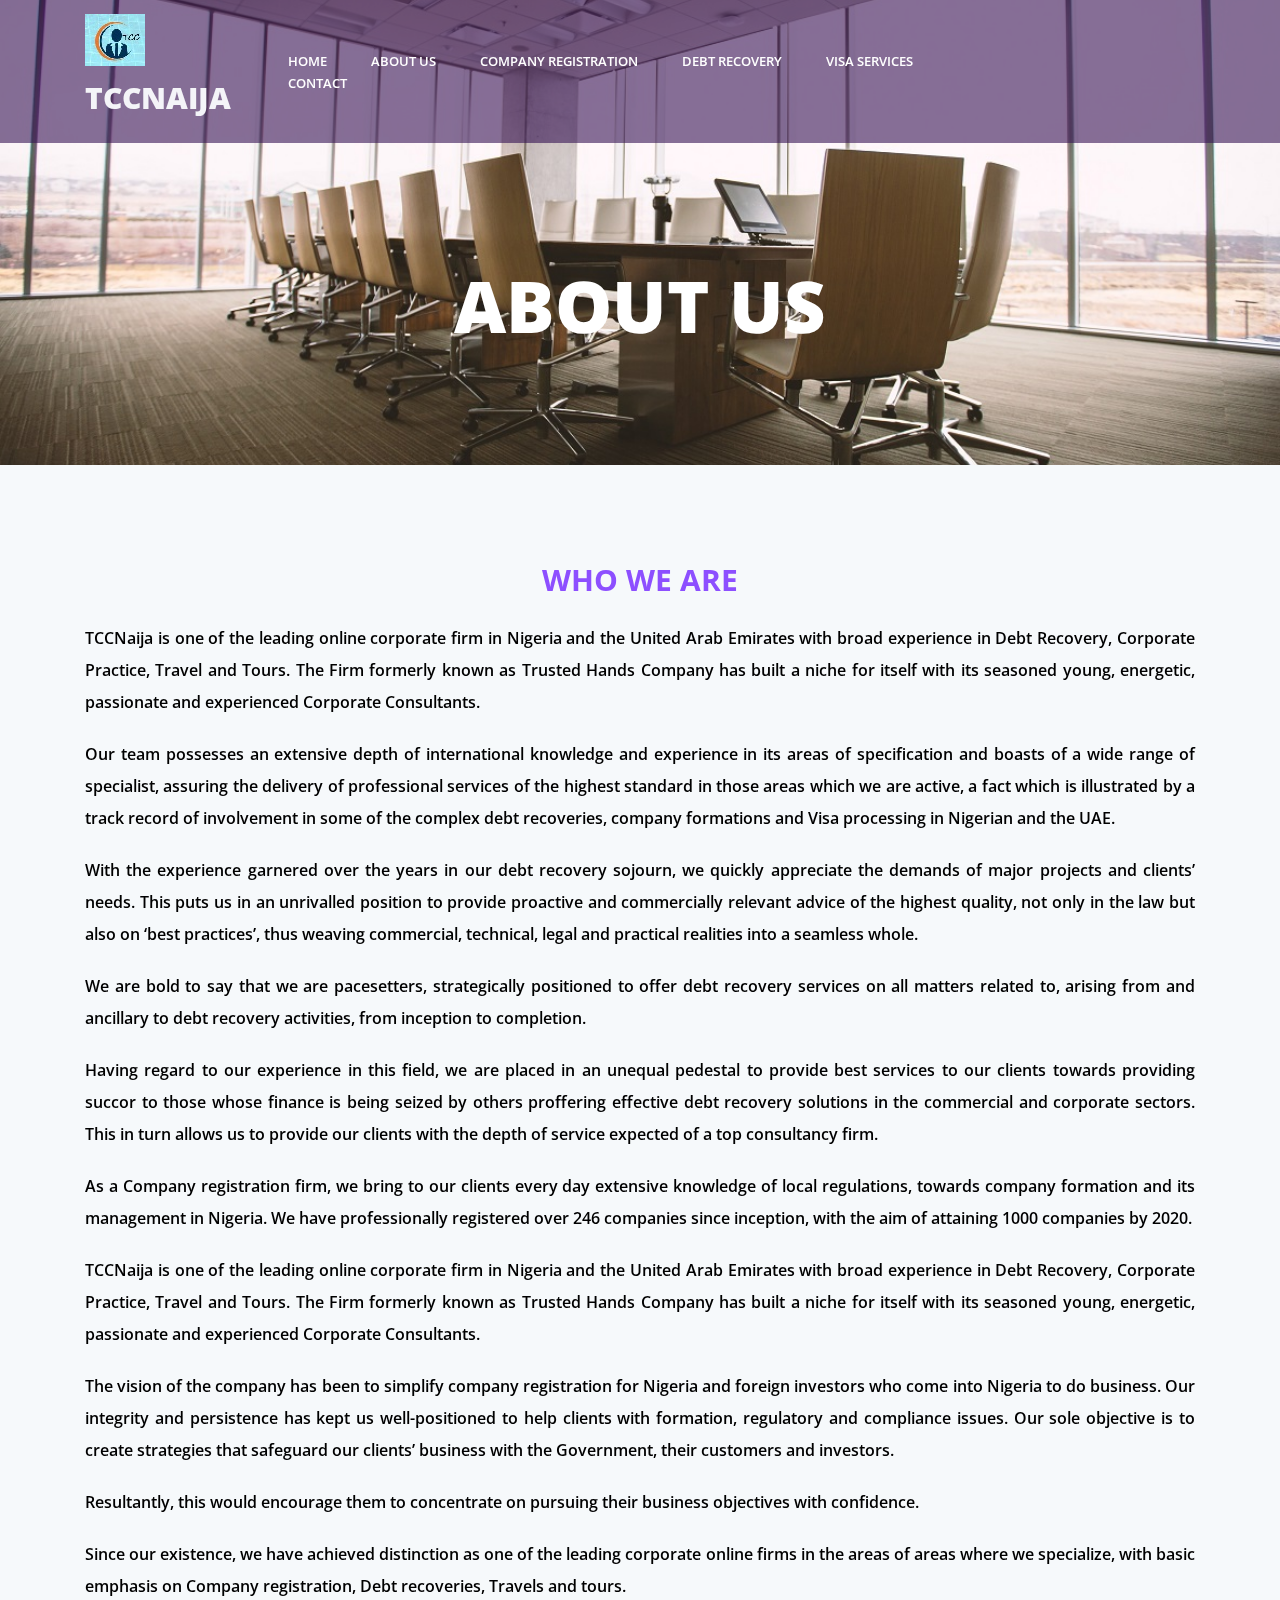
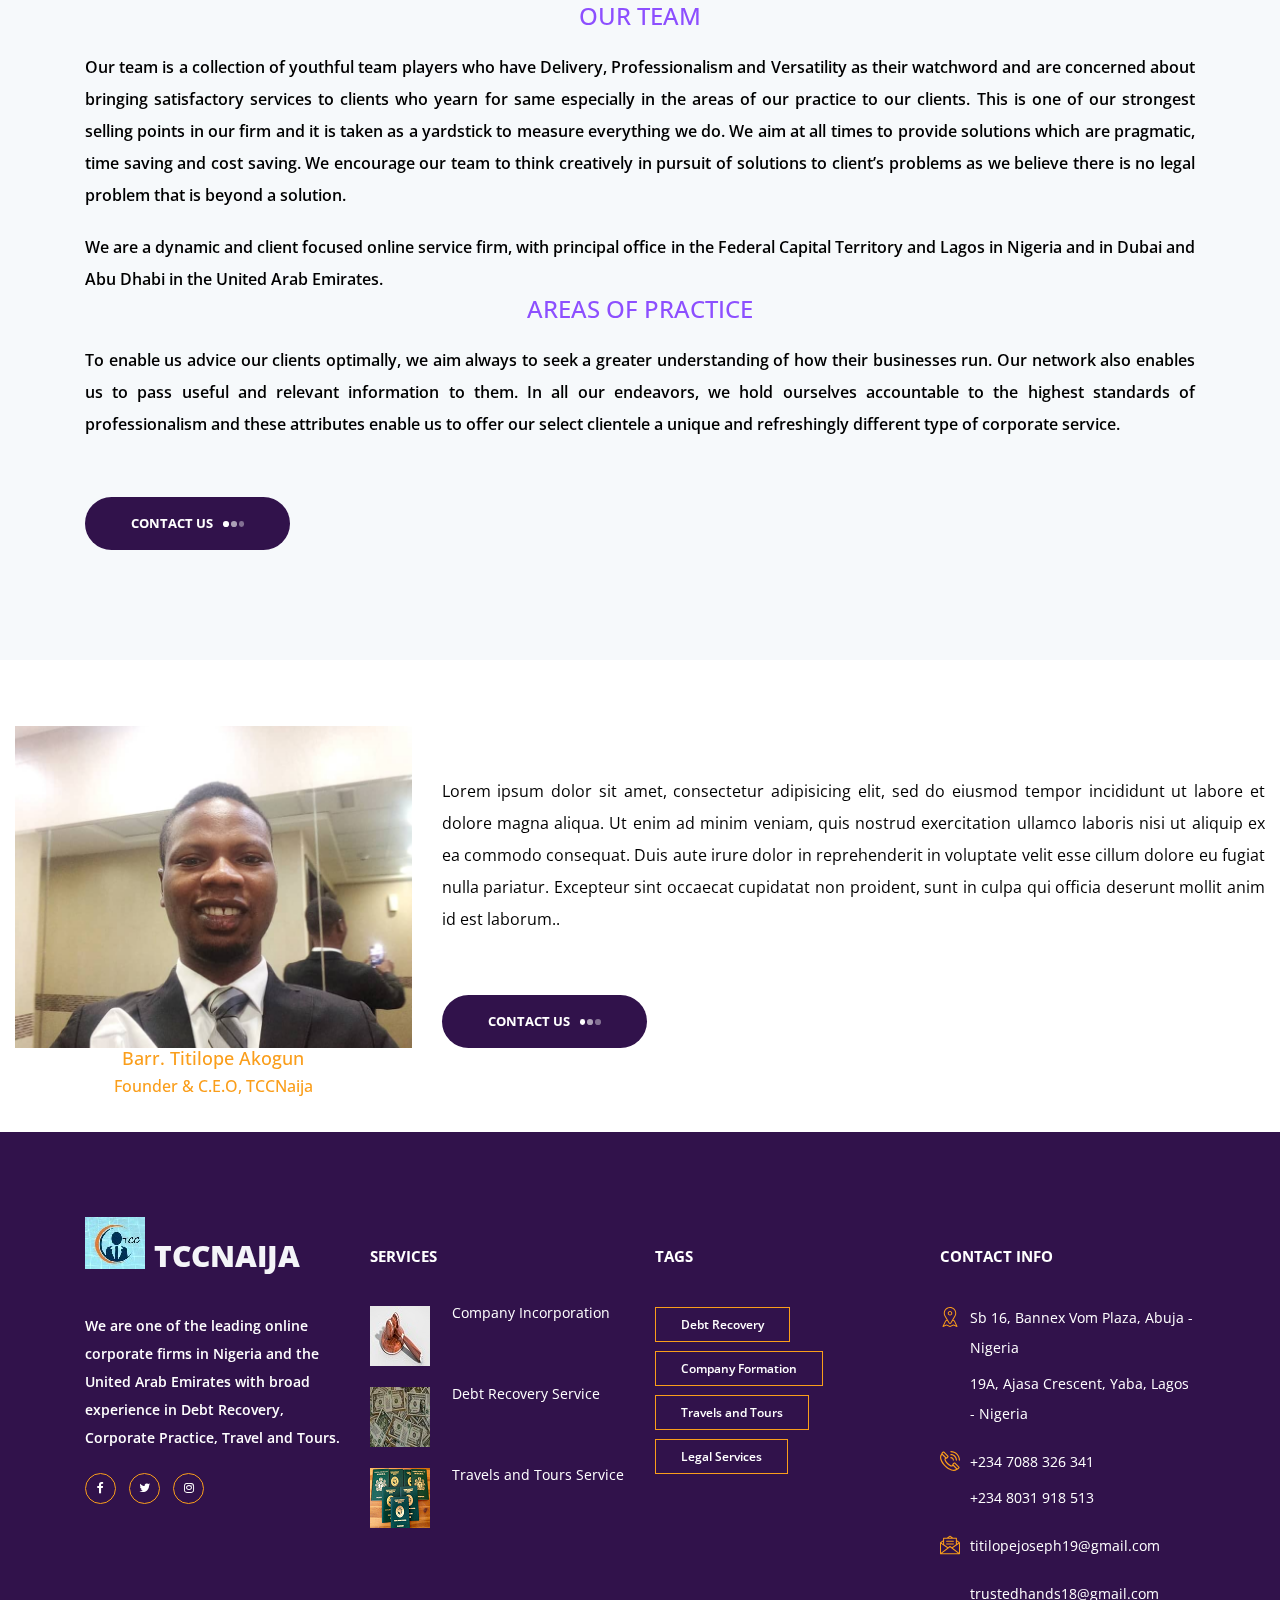
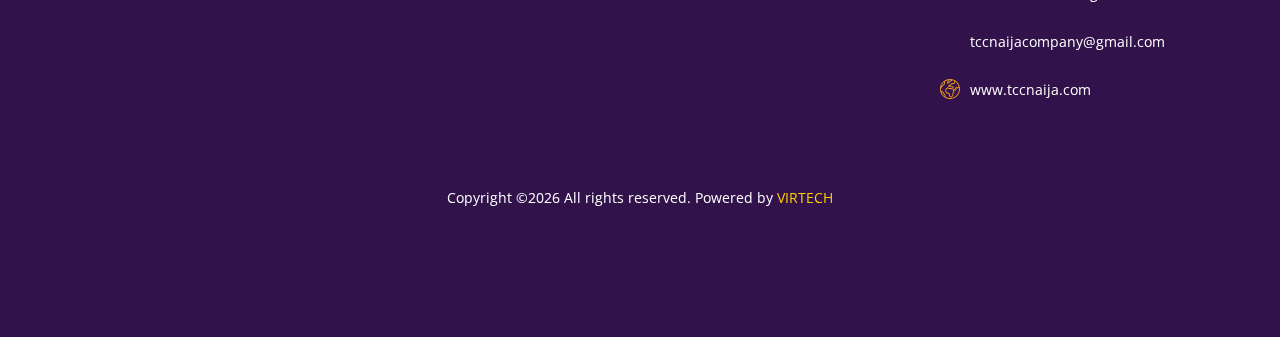
==== commit 78a3f910: "properly linked the pages" ====
--- a/about.html
+++ b/about.html
@@ -23,6 +23,8 @@
 	
 	<!-- Header -->
 
+	<!-- Header -->
+
 	<header class="header">
 
 		
@@ -37,12 +39,12 @@
 						</div>
 						<div class="main_nav_container ml-auto">
 							<ul class="main_nav_list">
-								<li class="main_nav_item"><a href="index">home</a></li>
-								<li class="main_nav_item"><a href="#">about us</a></li>
+								<li class="main_nav_item"><a href="index.html">home</a></li>
+								<li class="main_nav_item"><a href="about.html">about us</a></li>
 								<li class="main_nav_item"><a href="companyregistration.html">Company Registration</a></li>
 								<li class="main_nav_item"><a href="debtrecovery.html">Debt Recovery</a></li>
 								<li class="main_nav_item"><a href="visaservices.html">Visa Services</a></li>
-								<li class="main_nav_item"><a href="index.html#form">contact</a></li>
+								<li class="main_nav_item"><a href="index.html#form" id="button1">contact</a></li>
 								
 							</ul>
 						</div>
@@ -72,7 +74,7 @@
 						<form id="search_form" class="search_form bez_1">
 							<input type="search" class="search_content_input bez_1">
 						</form>
-						
+
 						<div class="hamburger">
 							<i class="fa fa-bars trans_200"></i>
 						</div>
@@ -93,7 +95,7 @@
 				<li class="menu_item"><a href="companyregistration.html">Company Registration</a></li>
 				<li class="menu_item"><a href="debtrecovery.html">Debt recovery</a></li>
 				<li class="menu_item"><a href="visaservices.html">Visa Services</a></li>
-				<li class="menu_item"><a href="index.html#form">Contact</a></li>
+				<li class="menu_item"><a href="index.html#form" id="button2">Contact</a></li>
 			</ul>
 		</div>
 	</div>
@@ -171,7 +173,7 @@
 						<p class="intro_text">We are a dynamic and client focused online service firm, with principal office in the Federal Capital Territory and Lagos in Nigeria and in Dubai and Abu Dhabi in the United Arab Emirates. </p>
 						<h3>AREAS OF PRACTICE</h3>
 						<p class="intro_text">To enable us advice our clients optimally, we aim always to seek a greater understanding of how their businesses run. Our network also enables us to pass useful and relevant information to them. In all our endeavors, we hold ourselves accountable to the highest standards of professionalism and these attributes enable us to offer our select clientele a unique and refreshingly different type of corporate service.  </p>
-						<div class="button intro_button"><div class="button_bcg"></div><a href="services.html">explore now<span></span><span></span><span></span></a></div>
+						<div class="button intro_button"><div class="button_bcg"></div><a href="index.html#form">Contact Us<span></span><span></span><span></span></a></div>
 					</div>
 				</div>
 			</div>
@@ -214,7 +216,7 @@
 											</ul>
 										</div>
 										<!-- -->
-										<div class="button book_button"><a href="#">Contact Us<span></span><span></span><span></span></a></div>
+										<div class="button book_button"><a href="index.html#form">Contact Us<span></span><span></span><span></span></a></div>
 										<div class="offer_reviews">
 											
 											
@@ -264,7 +266,7 @@
 							<div class="footer_blog_item clearfix">
 								<div class="footer_blog_image"><img src="images/footer_pic1.jpg" alt=""></div>
 								<div class="footer_blog_content">
-									<div class="footer_blog_title"><a href="#">Company Incorporation</a></div>
+									<div class="footer_blog_title"><a href="companyregistration.html">Company Incorporation</a></div>
 								</div>
 							</div>
 							
@@ -272,7 +274,7 @@
 							<div class="footer_blog_item clearfix">
 								<div class="footer_blog_image"><img src="images/footer_pic2.jpg" alt=""></div>
 								<div class="footer_blog_content">
-									<div class="footer_blog_title"><a href="#"> Debt Recovery Service</a></div>
+									<div class="footer_blog_title"><a href="debtrecovery.html"> Debt Recovery Service</a></div>
 								</div>
 							</div>
 
@@ -280,7 +282,7 @@
 							<div class="footer_blog_item clearfix">
 								<div class="footer_blog_image"><img src="images/footer_pic3.png" alt=""></div>
 								<div class="footer_blog_content">
-									<div class="footer_blog_title"><a href="#">Travels and Tours Service</a></div>
+									<div class="footer_blog_title"><a href="visaservices.html">Travels and Tours Service</a></div>
 								</div>
 							</div>
 
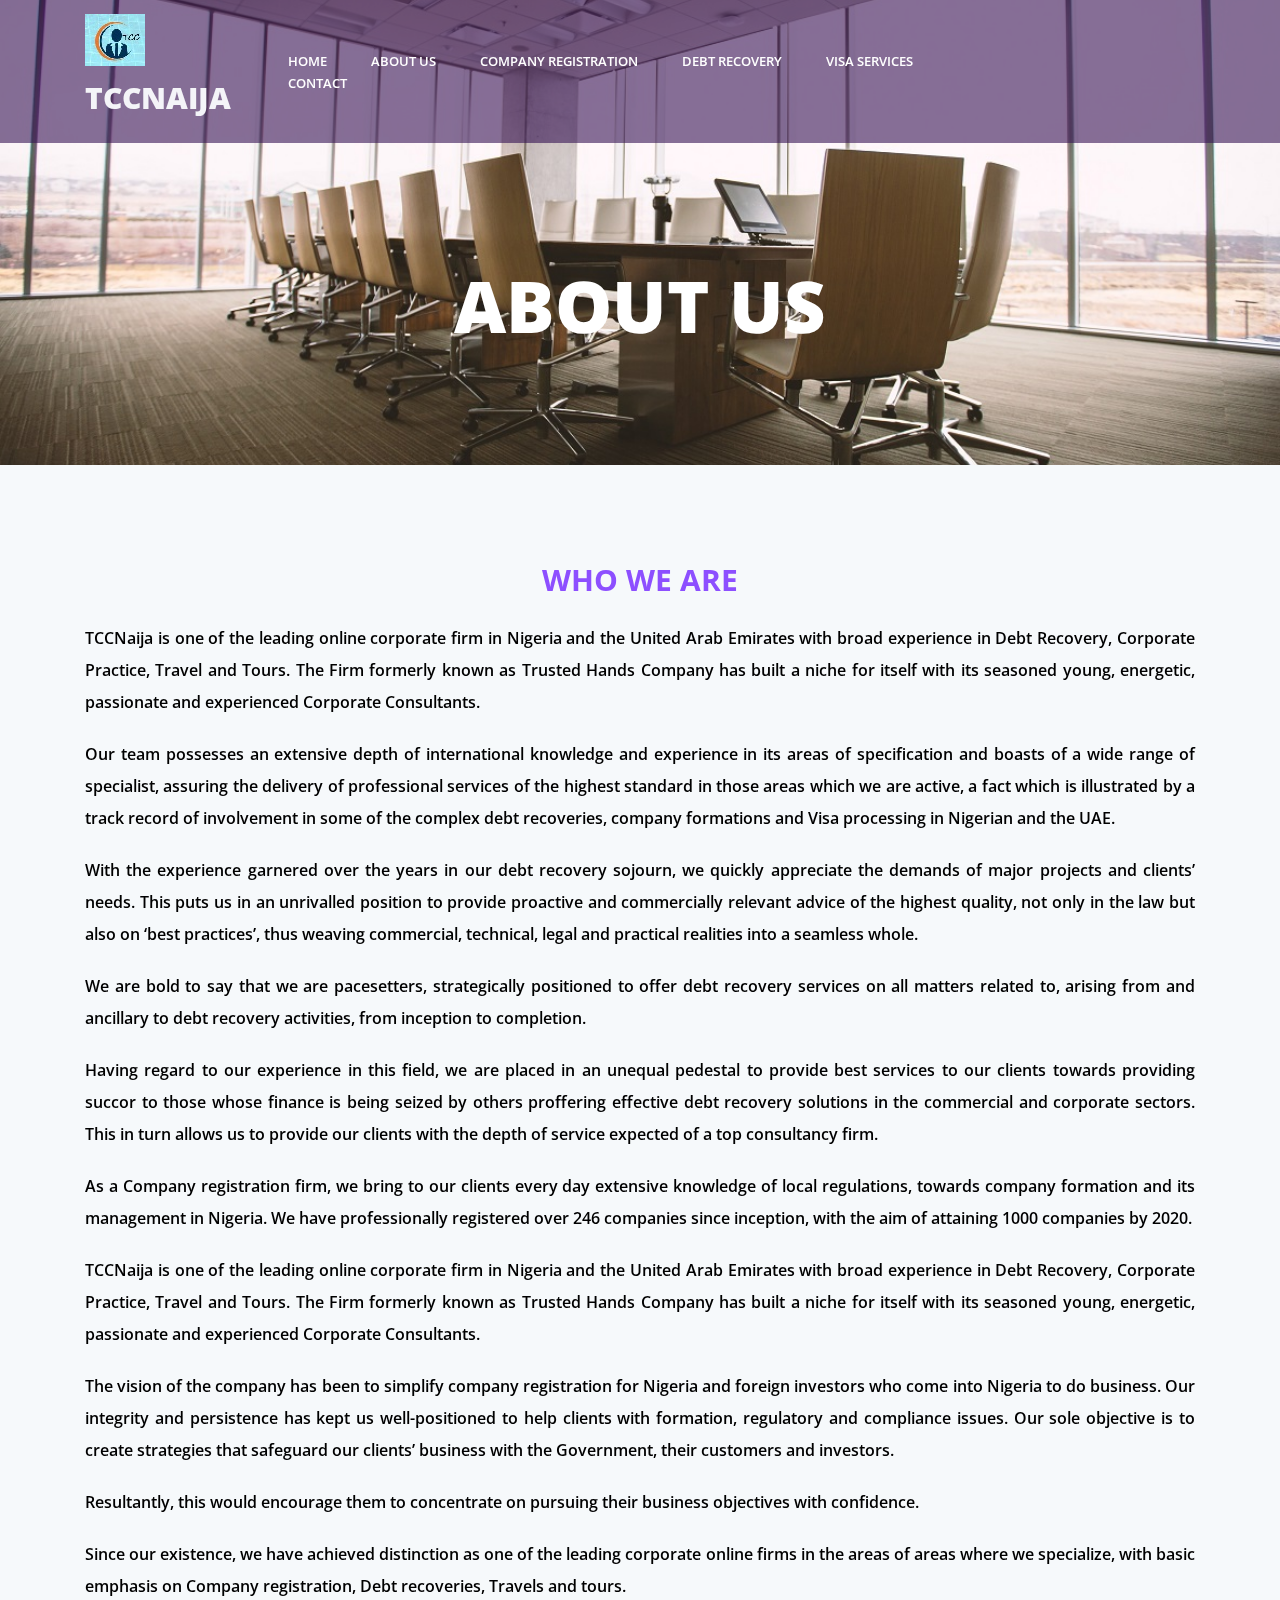
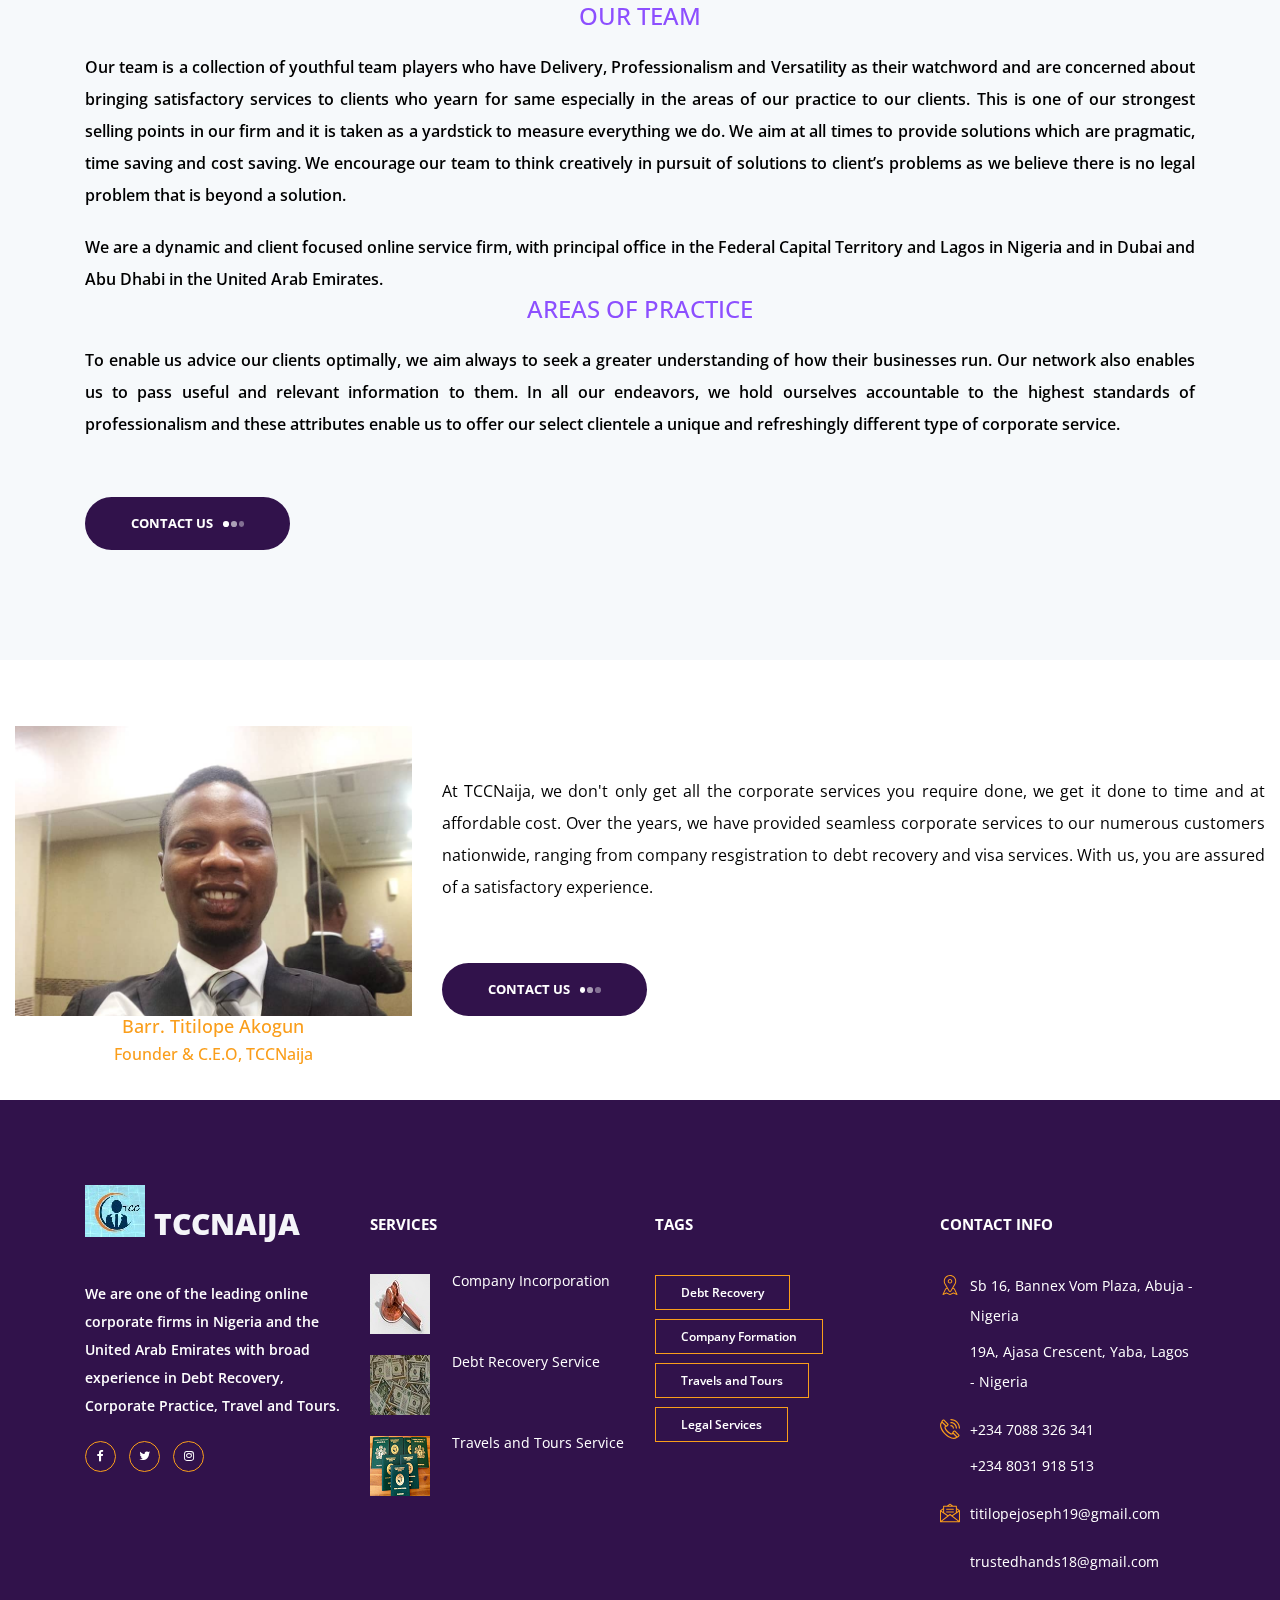
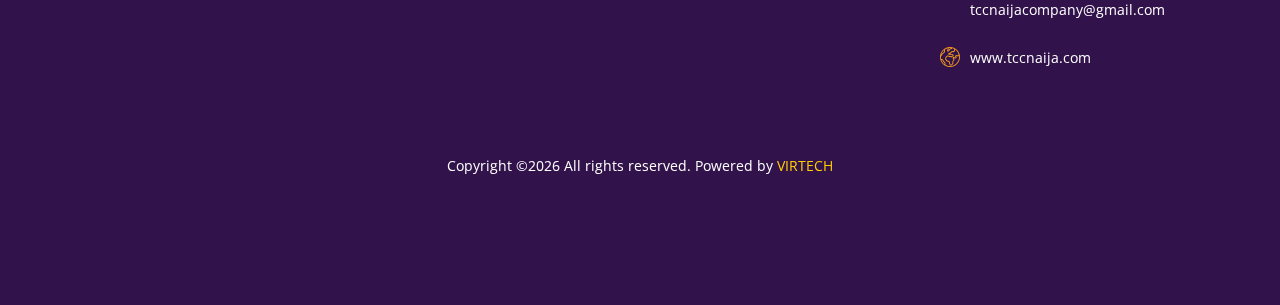
==== commit fbafae71: "Added the CEO's address and the chat app" ====
--- a/about.html
+++ b/about.html
@@ -16,6 +16,19 @@
 <link rel="stylesheet" type="text/css" href="styles/offers_styles.css">
 <link rel="stylesheet" type="text/css" href="styles/offers_responsive.css">
 </head>
+<!--Start of Tawk.to Script-->
+<script type="text/javascript">
+var Tawk_API=Tawk_API||{}, Tawk_LoadStart=new Date();
+(function(){
+var s1=document.createElement("script"),s0=document.getElementsByTagName("script")[0];
+s1.async=true;
+s1.src='https://embed.tawk.to/5de9834ad96992700fcafaed/default';
+s1.charset='UTF-8';
+s1.setAttribute('crossorigin','*');
+s0.parentNode.insertBefore(s1,s0);
+})();
+</script>
+<!--End of Tawk.to Script-->
 
 <body>
 
@@ -204,12 +217,7 @@
 									<div class="offers_content">
 										<div class="offers_price"><span></span></div>
 										
-										<p class="offers_text" style="text-align: justify; color:black; font-size:16px;">Lorem ipsum dolor sit amet, consectetur adipisicing elit, sed do eiusmod
-										tempor incididunt ut labore et dolore magna aliqua. Ut enim ad minim veniam,
-										quis nostrud exercitation ullamco laboris nisi ut aliquip ex ea commodo
-										consequat. Duis aute irure dolor in reprehenderit in voluptate velit esse
-										cillum dolore eu fugiat nulla pariatur. Excepteur sint occaecat cupidatat non
-										proident, sunt in culpa qui officia deserunt mollit anim id est laborum..</p>
+										<p class="offers_text" style="text-align: justify; color:black; font-size:16px;">At TCCNaija, we don't only get all the corporate services you require done, we get it done to time and at affordable cost. Over the years, we have provided seamless corporate services to our numerous customers nationwide, ranging from company resgistration to debt recovery and visa services. With us, you are assured of a satisfactory experience.</p>
 										<div class="offers_icons">
 											<ul class="offers_icons_list">
 												
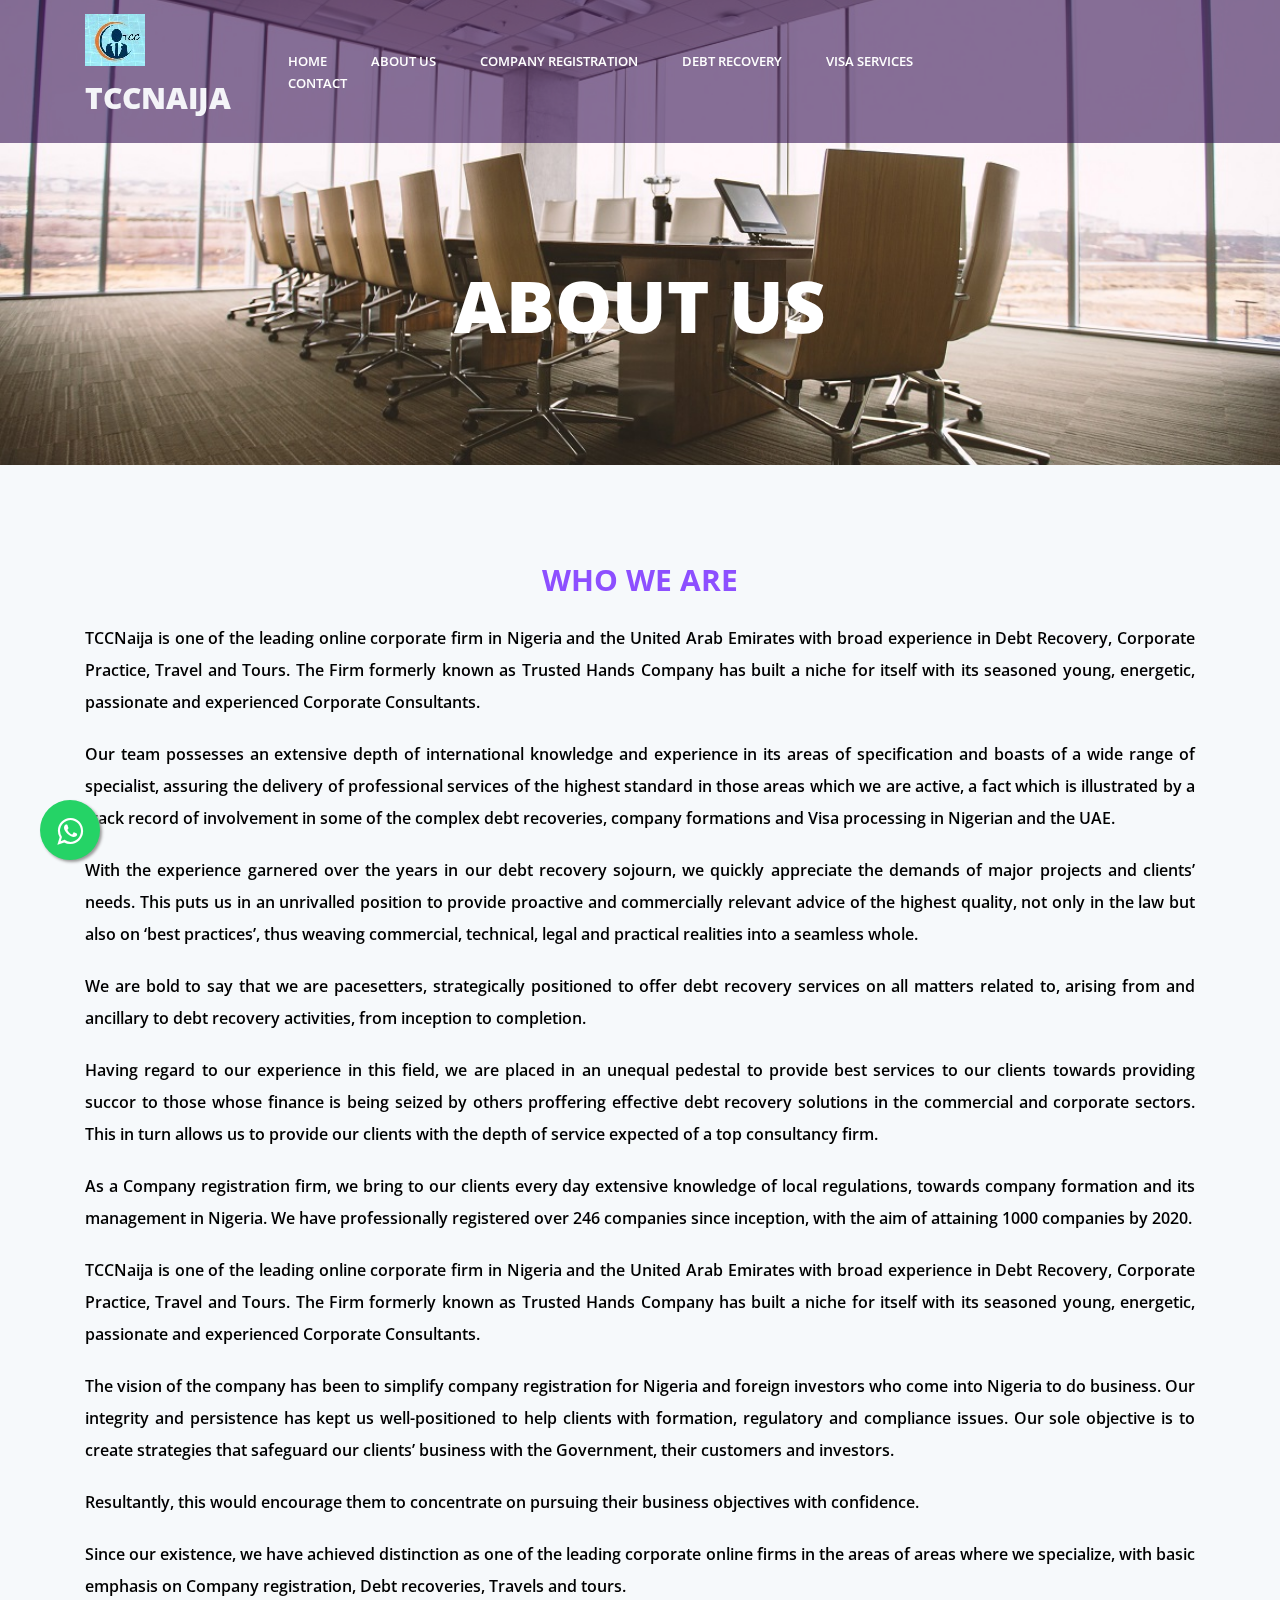
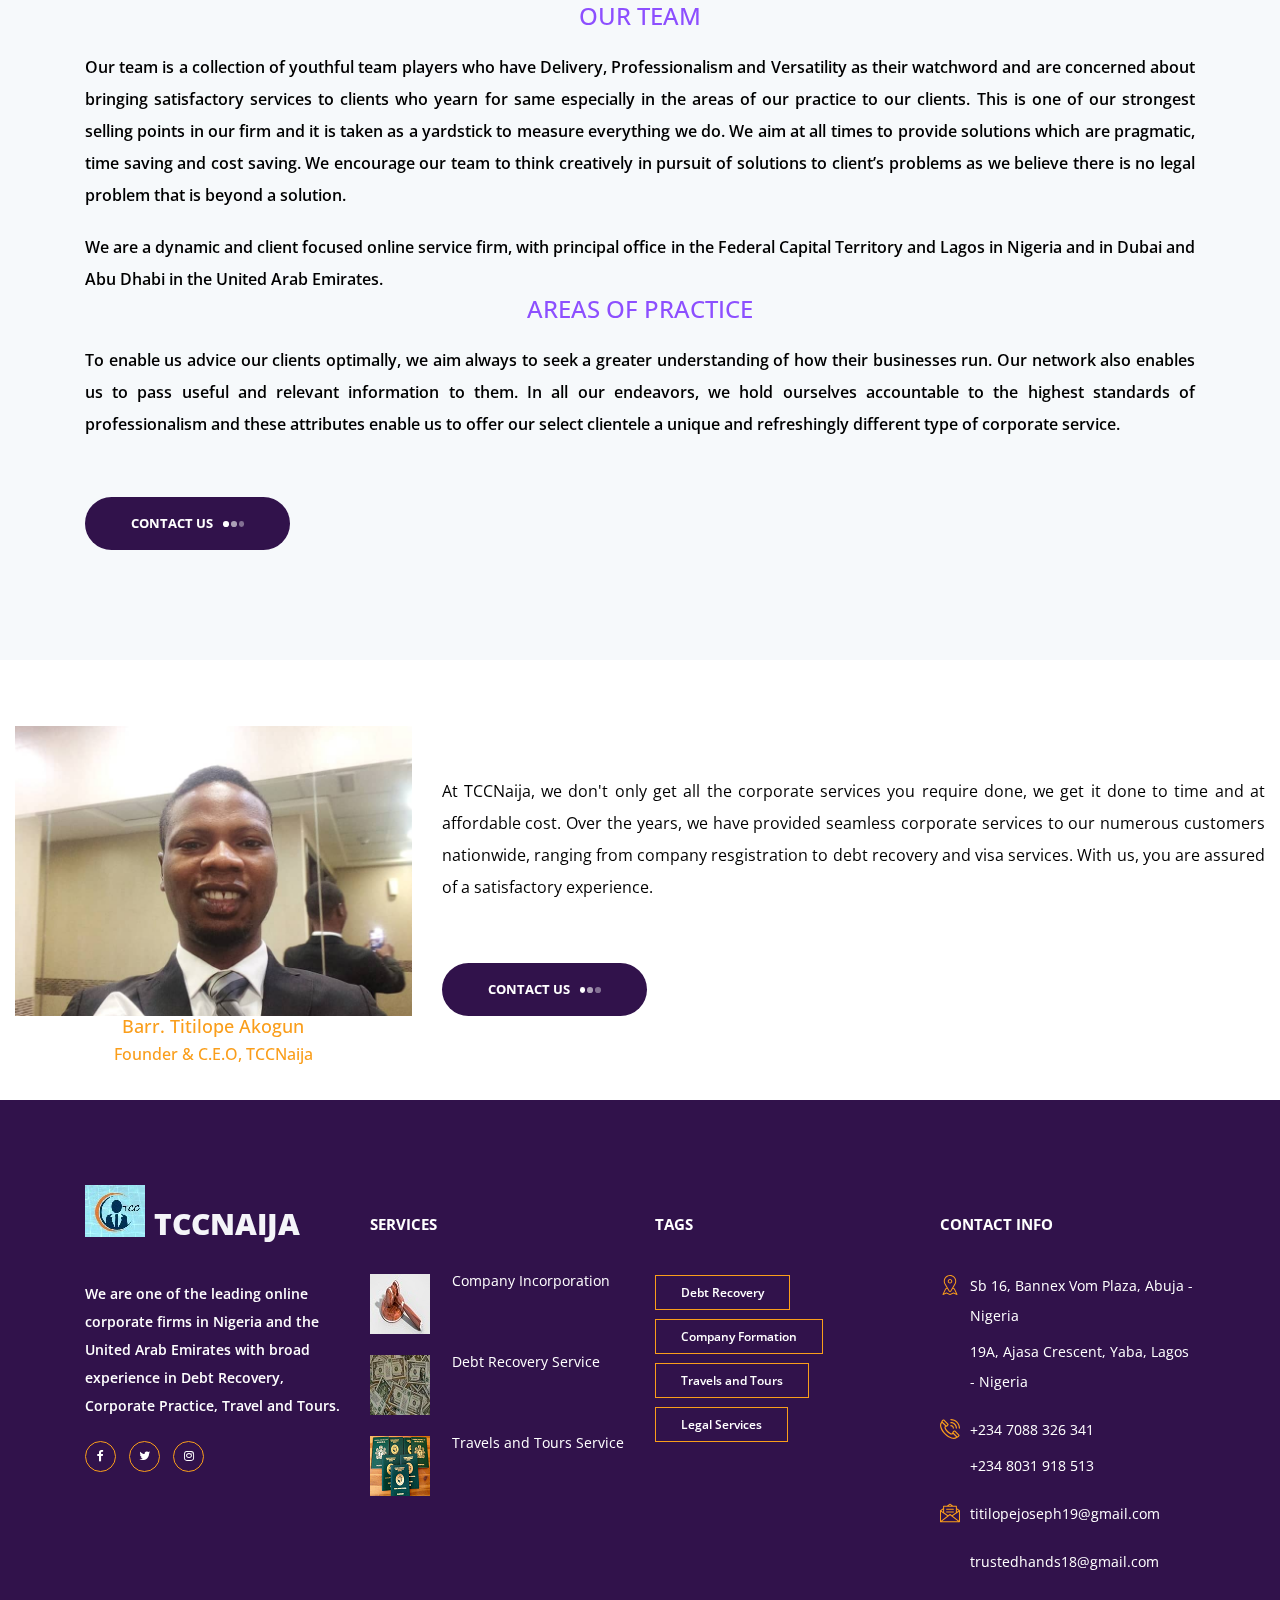
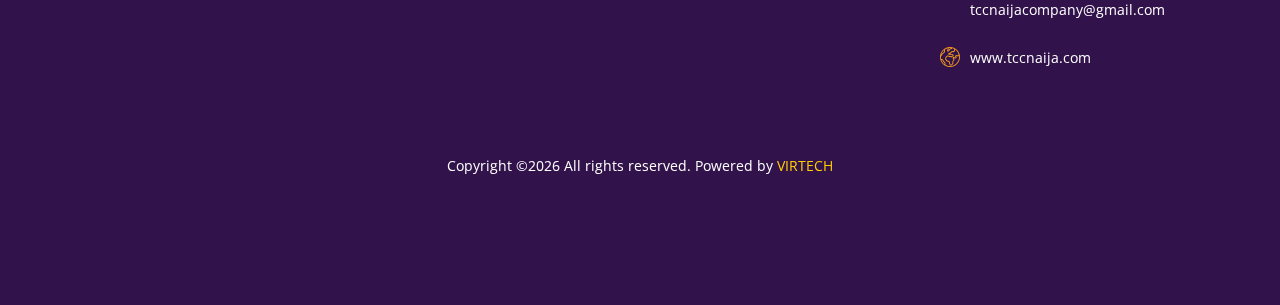
==== commit a2ab6fc3: "added fixed whatsapp icon" ====
--- a/about.html
+++ b/about.html
@@ -15,6 +15,12 @@
 <link rel="stylesheet" type="text/css" href="styles/about_responsive.css">
 <link rel="stylesheet" type="text/css" href="styles/offers_styles.css">
 <link rel="stylesheet" type="text/css" href="styles/offers_responsive.css">
+
+
+<link rel="stylesheet" href="https://maxcdn.bootstrapcdn.com/font-awesome/4.5.0/css/font-awesome.min.css">
+	<a href="https://wa.me/2347088326341?text=I%20contacted%20you%20through%20your%20website" class="float" target="_blank">
+	<i class="fa fa-whatsapp my-float"></i>
+	</a>
 </head>
 <!--Start of Tawk.to Script-->
 <script type="text/javascript">
@@ -22,13 +28,14 @@
 (function(){
 var s1=document.createElement("script"),s0=document.getElementsByTagName("script")[0];
 s1.async=true;
-s1.src='https://embed.tawk.to/5de9834ad96992700fcafaed/default';
+s1.src='https://embed.tawk.to/5e4f7797a89cda5a18873208/default';
 s1.charset='UTF-8';
 s1.setAttribute('crossorigin','*');
 s0.parentNode.insertBefore(s1,s0);
 })();
 </script>
 <!--End of Tawk.to Script-->
+
 
 <body>
 
@@ -106,7 +113,7 @@
 				<li class="menu_item"><a href="index.html">Home</a></li>
 				<li class="menu_item"><a href="#">About us</a></li>
 				<li class="menu_item"><a href="companyregistration.html">Company Registration</a></li>
-				<li class="menu_item"><a href="debtrecovery.html">Debt recovery</a></li>
+				<li class="menu_item"><a href="debtrecovery.html">Debt Recovery</a></li>
 				<li class="menu_item"><a href="visaservices.html">Visa Services</a></li>
 				<li class="menu_item"><a href="index.html#form" id="button2">Contact</a></li>
 			</ul>
@@ -243,6 +250,28 @@
 				<br>
 	<!-- Footer -->
 
+	<style>
+			.float{
+			position:fixed;
+			width:60px;
+			height:60px;
+			bottom:40px;
+			left:40px;
+			background-color:#25d366;
+			color:#FFF;
+			border-radius:50px;
+			text-align:center;
+		  font-size:30px;
+			box-shadow: 2px 2px 3px #999;
+		  z-index:100;
+					}
+
+			.my-float{
+				margin-top:16px;
+			}
+
+	</style>
+
 	<footer class="footer">
 		<div class="container">
 			<div class="row">
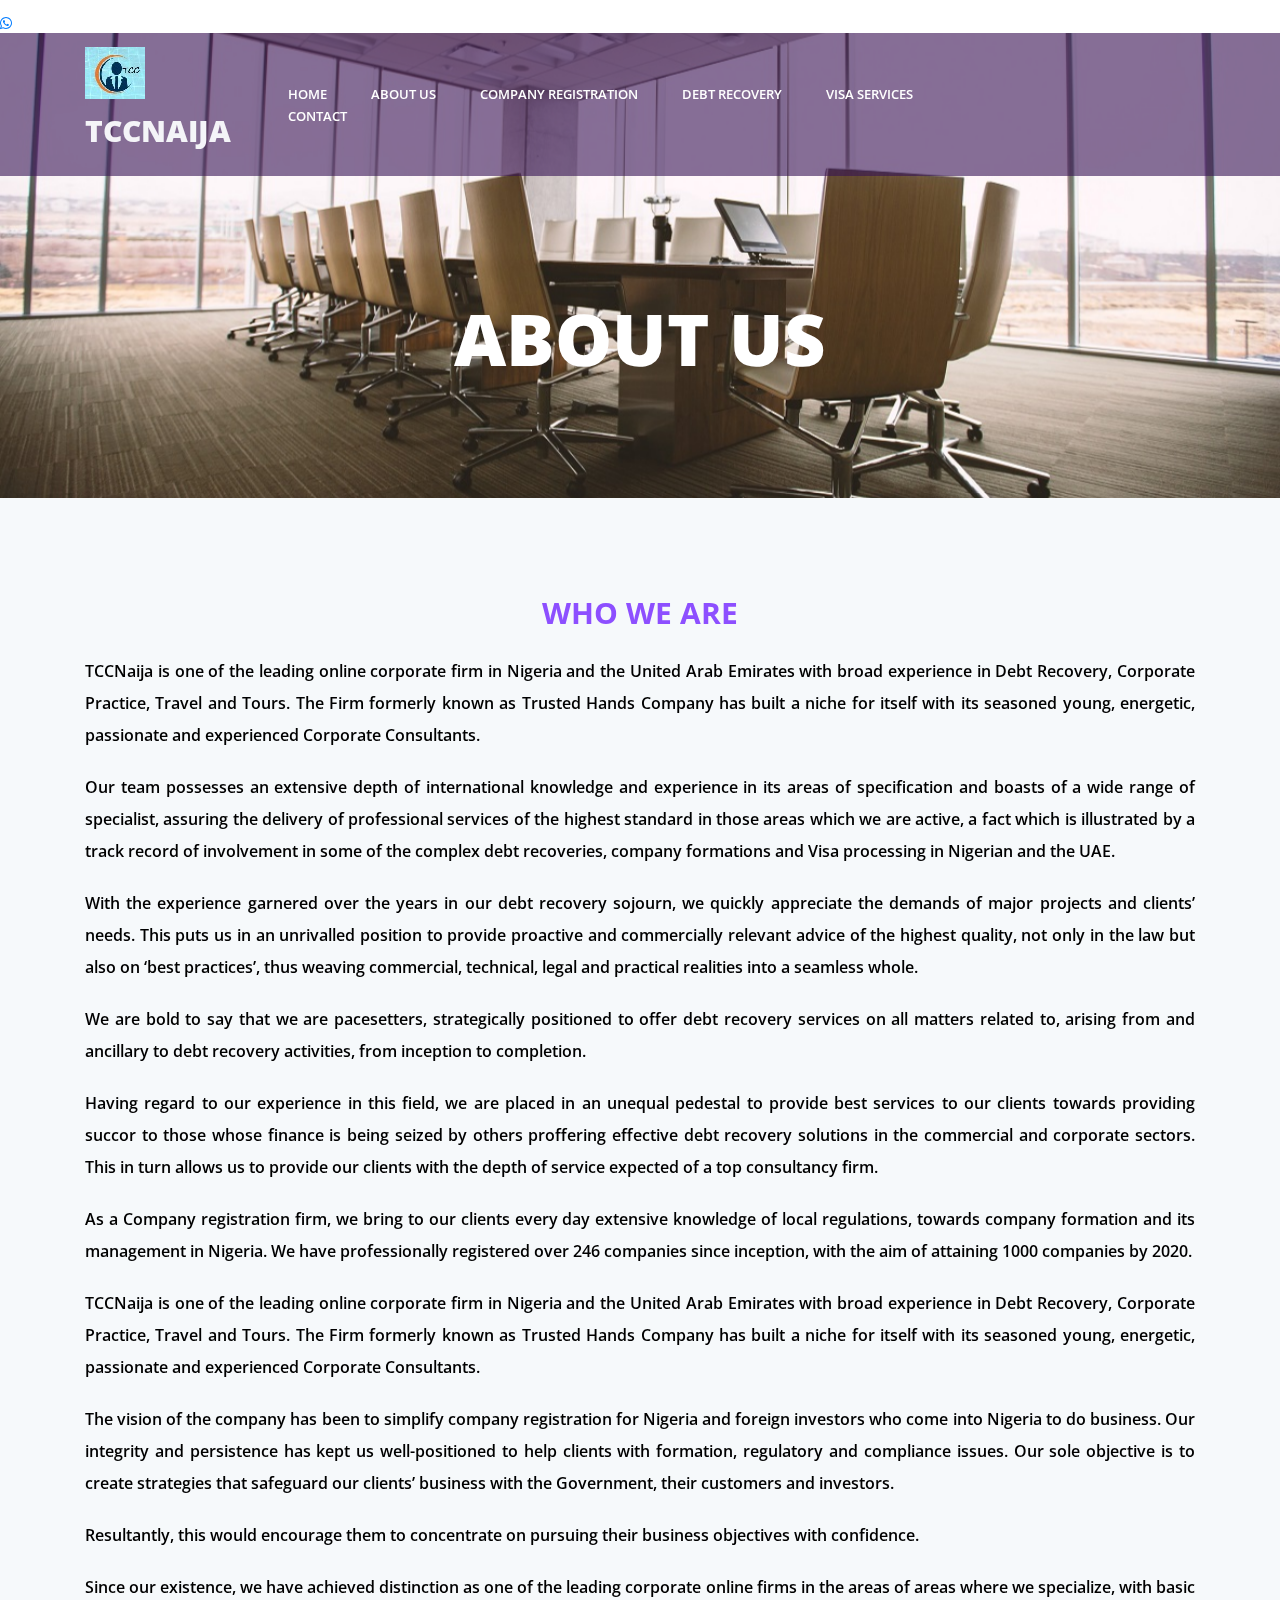
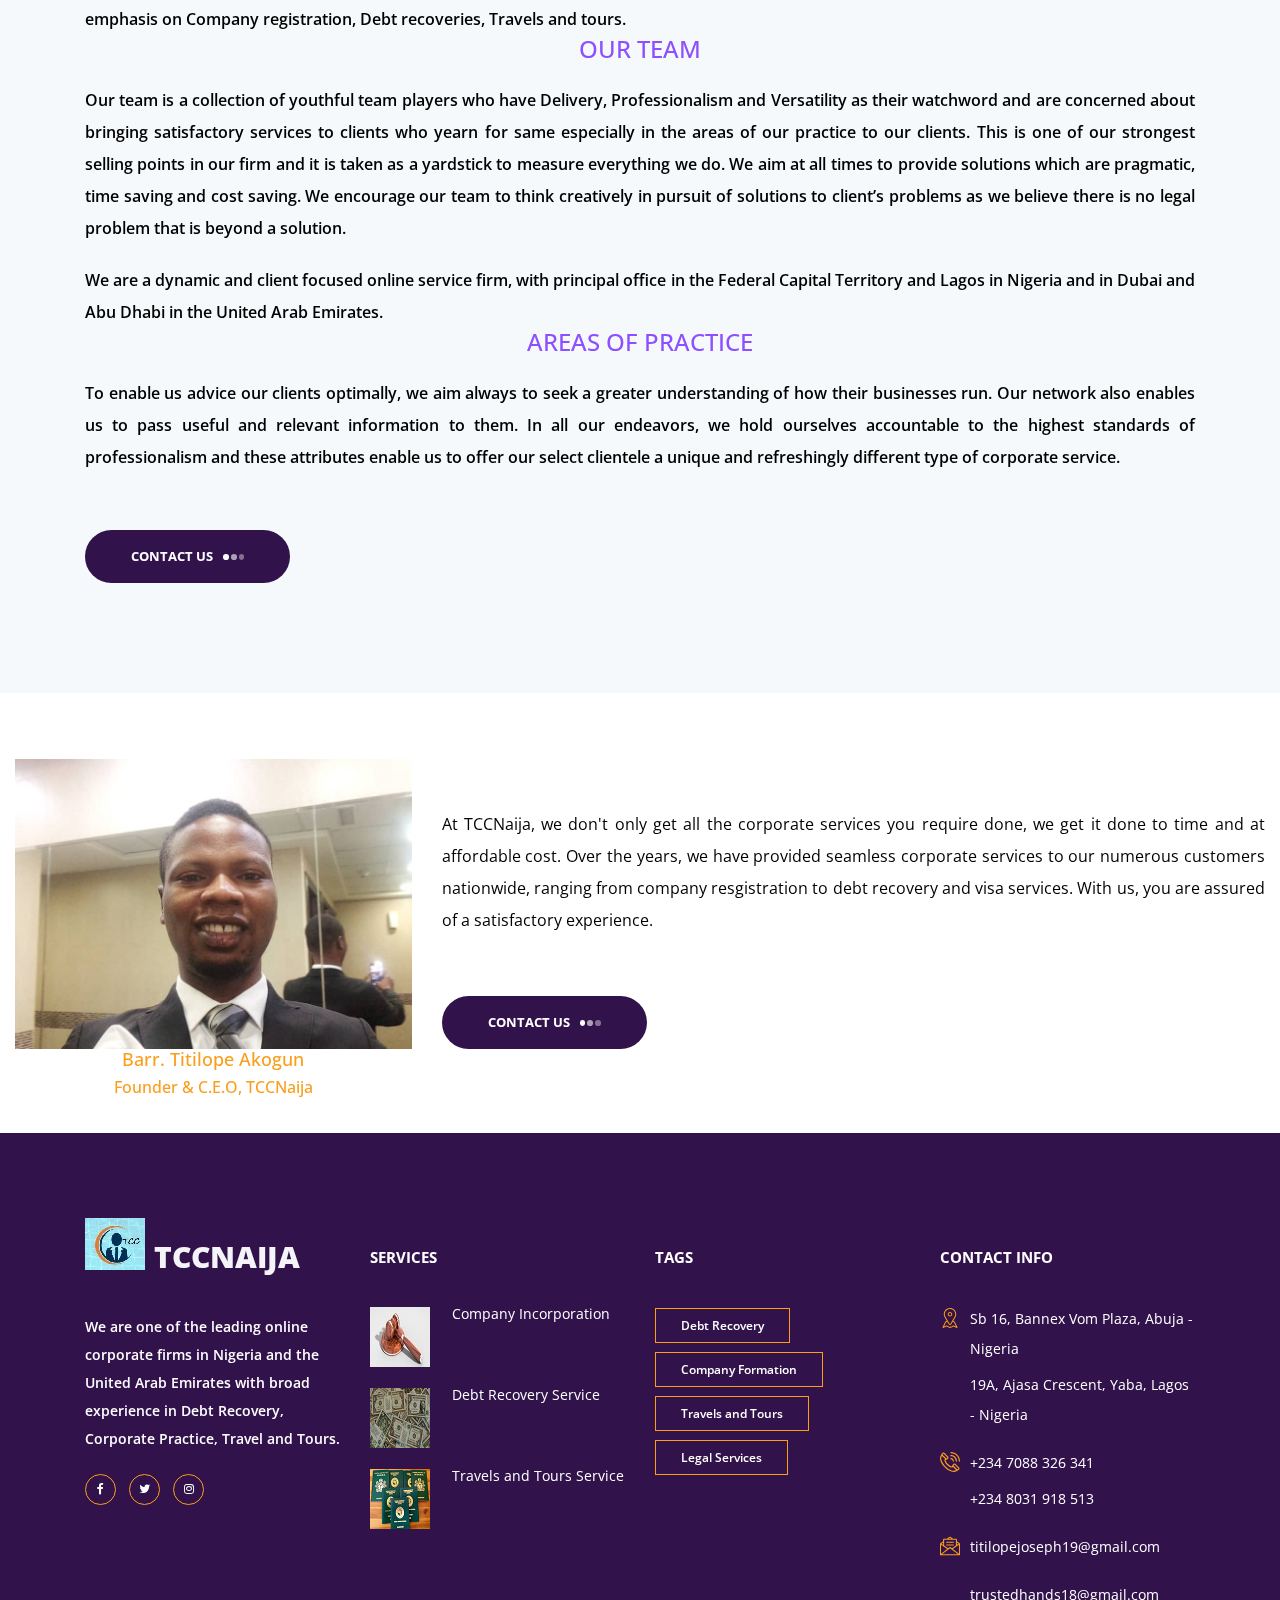
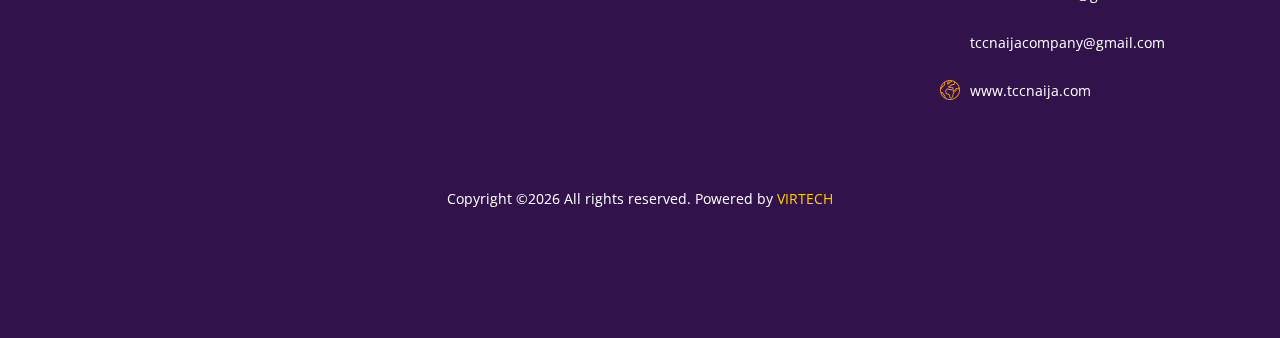
==== commit caa16eac: "made changes to the whatsapp icon position" ====
--- a/about.html
+++ b/about.html
@@ -251,12 +251,13 @@
 	<!-- Footer -->
 
 	<style>
+	<style>
 			.float{
 			position:fixed;
 			width:60px;
 			height:60px;
-			bottom:40px;
-			left:40px;
+			bottom:25px;
+			left:30px;
 			background-color:#25d366;
 			color:#FFF;
 			border-radius:50px;
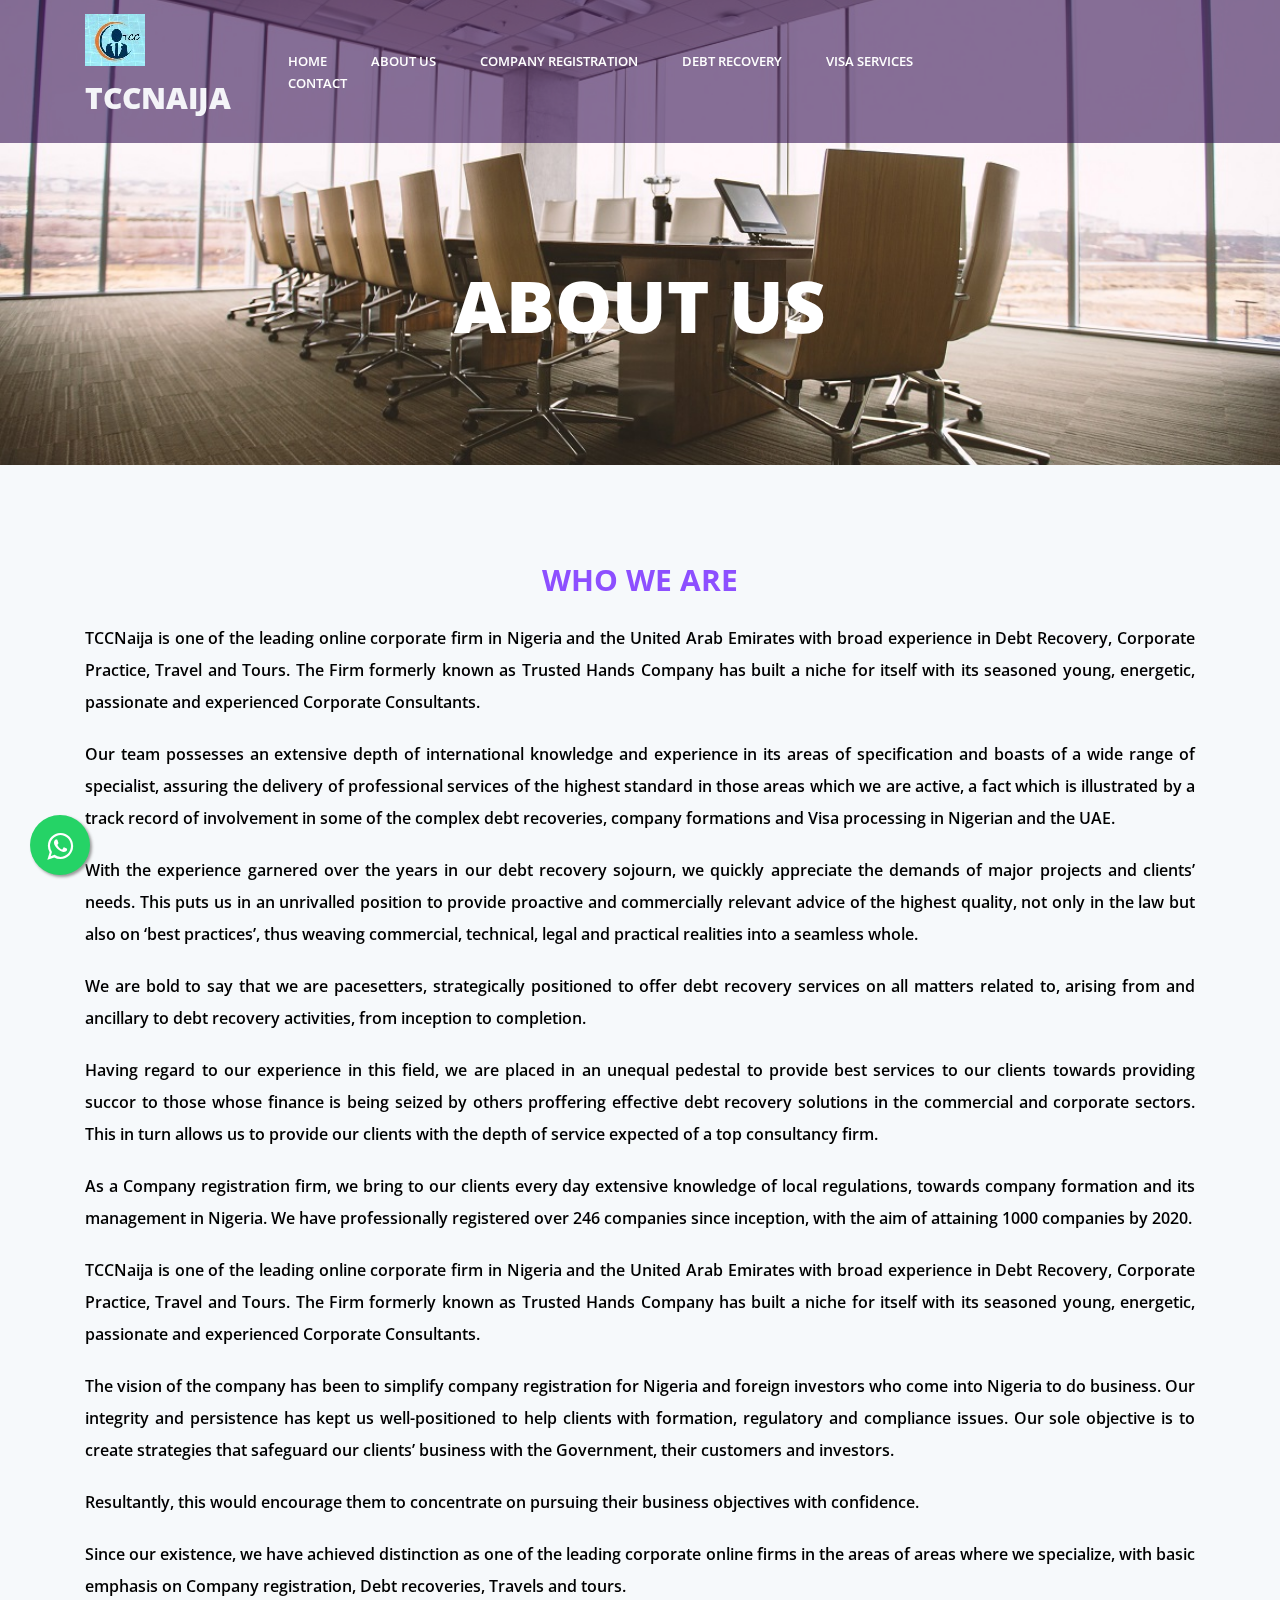
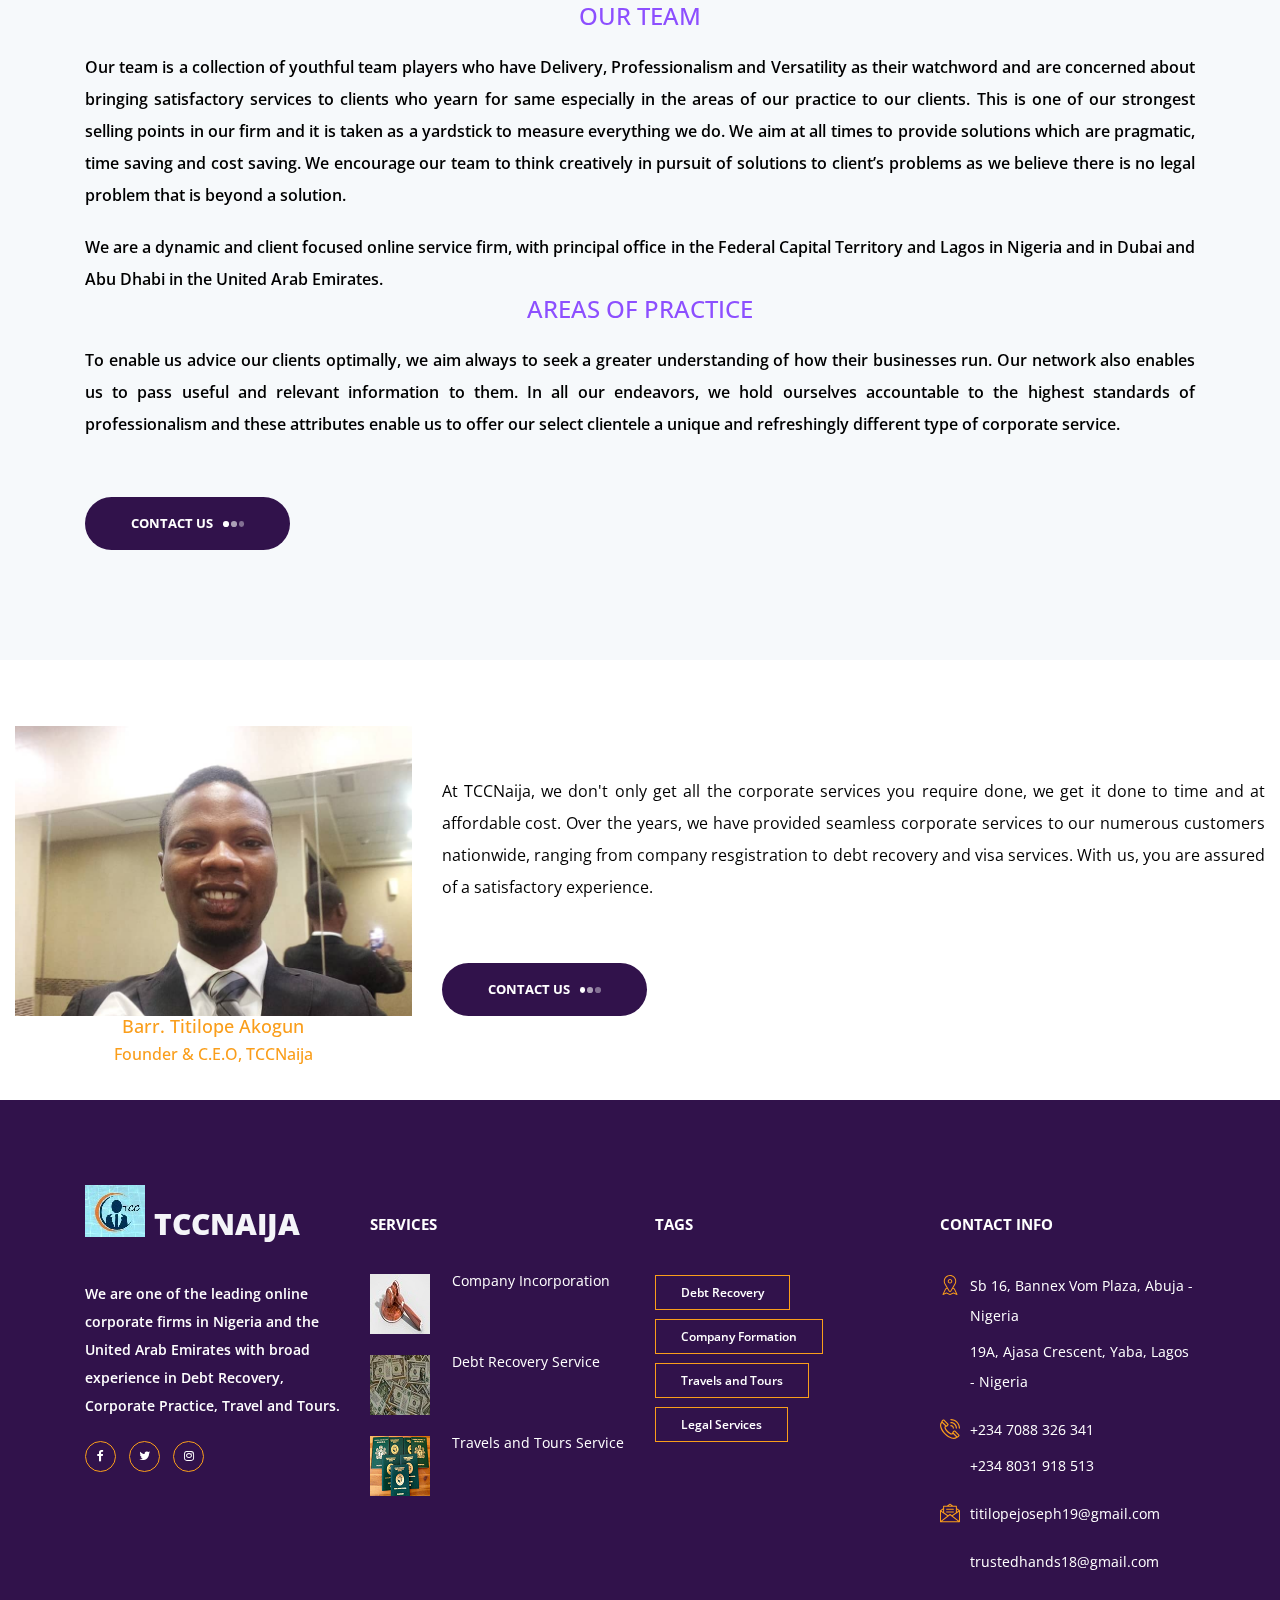
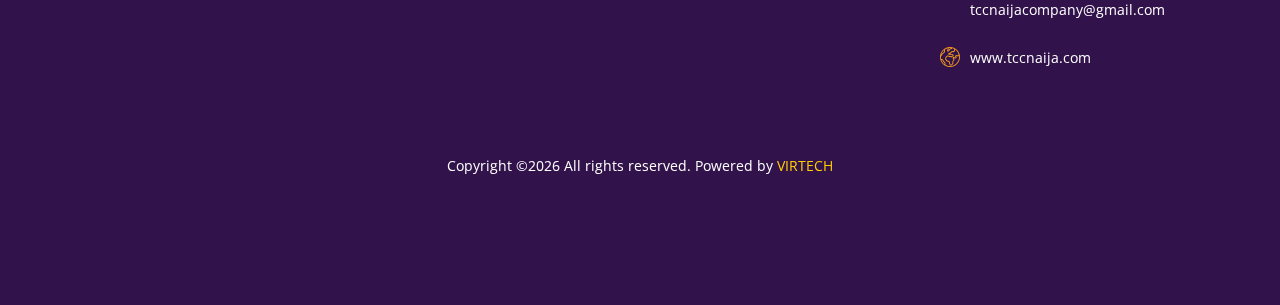
==== commit 2374721c: "changed registrations to registration" ====
--- a/about.html
+++ b/about.html
@@ -250,7 +250,7 @@
 				<br>
 	<!-- Footer -->
 
-	<style>
+	
 	<style>
 			.float{
 			position:fixed;
